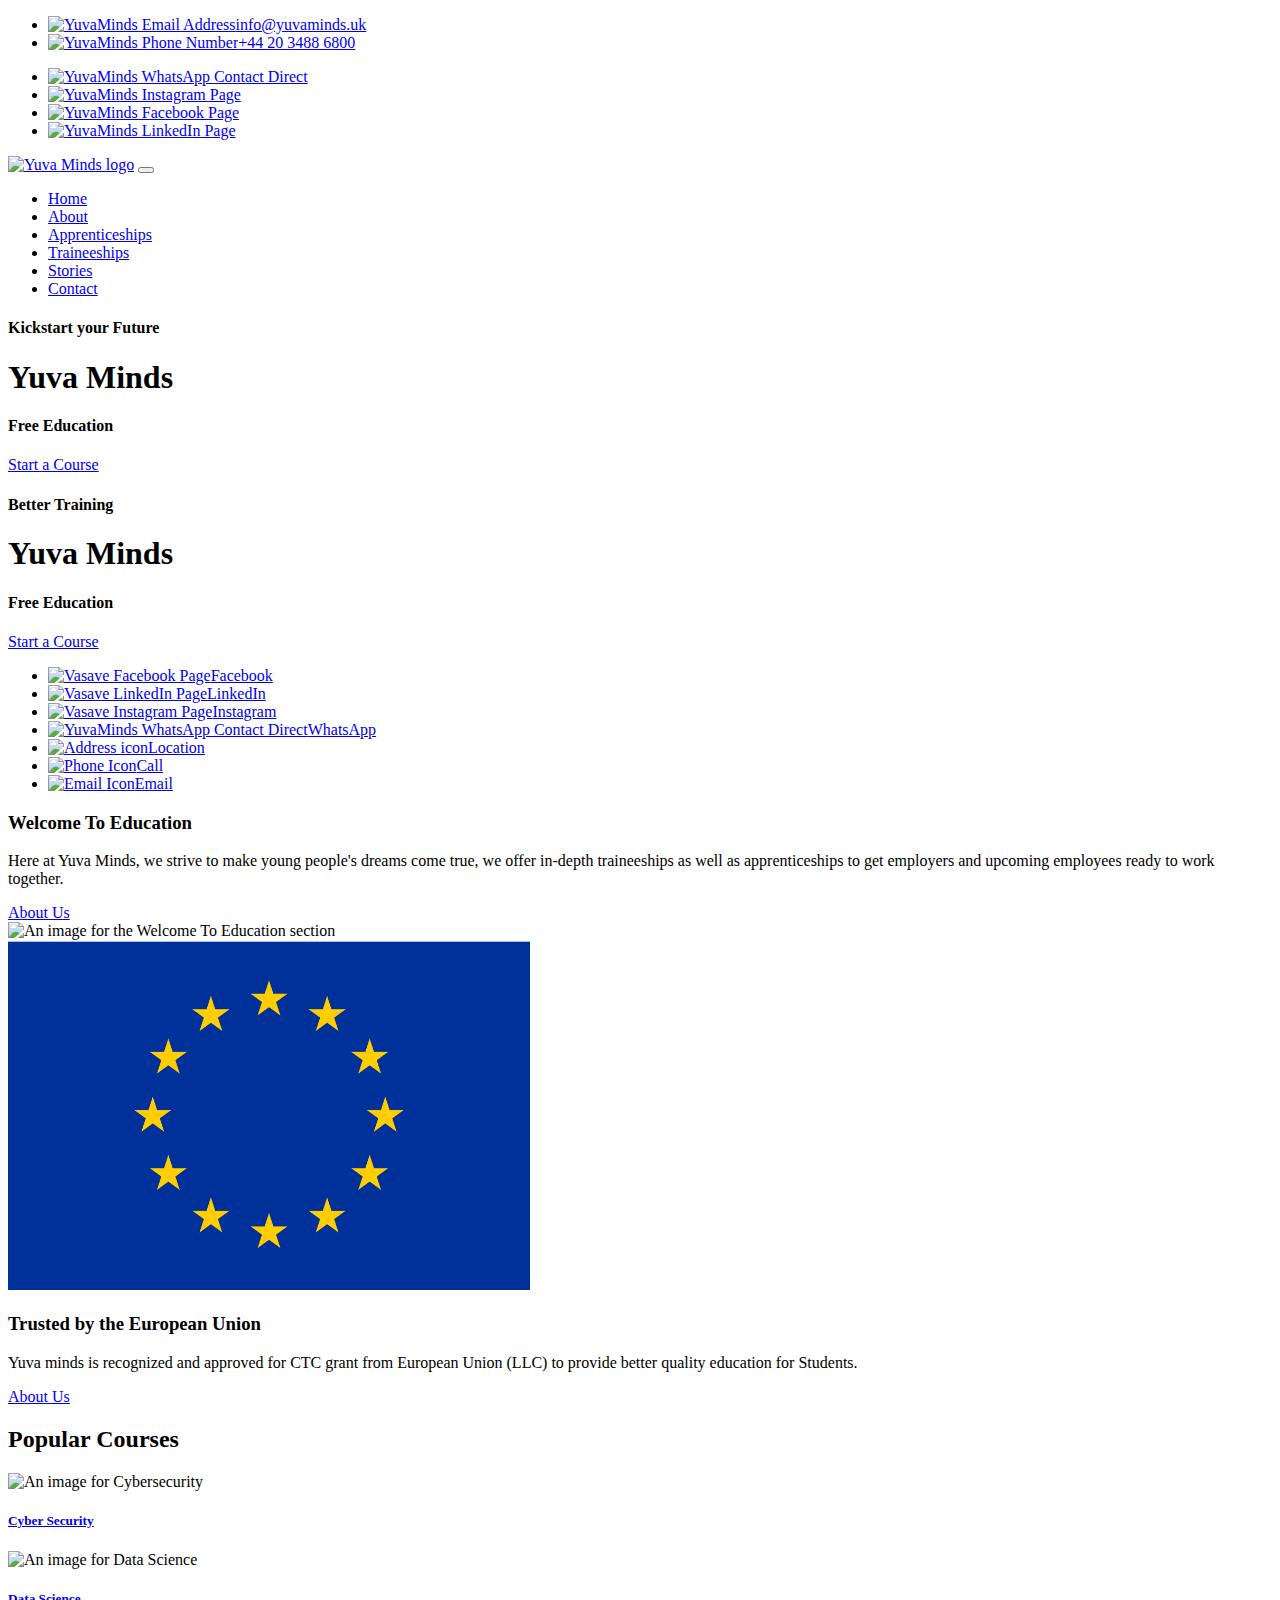
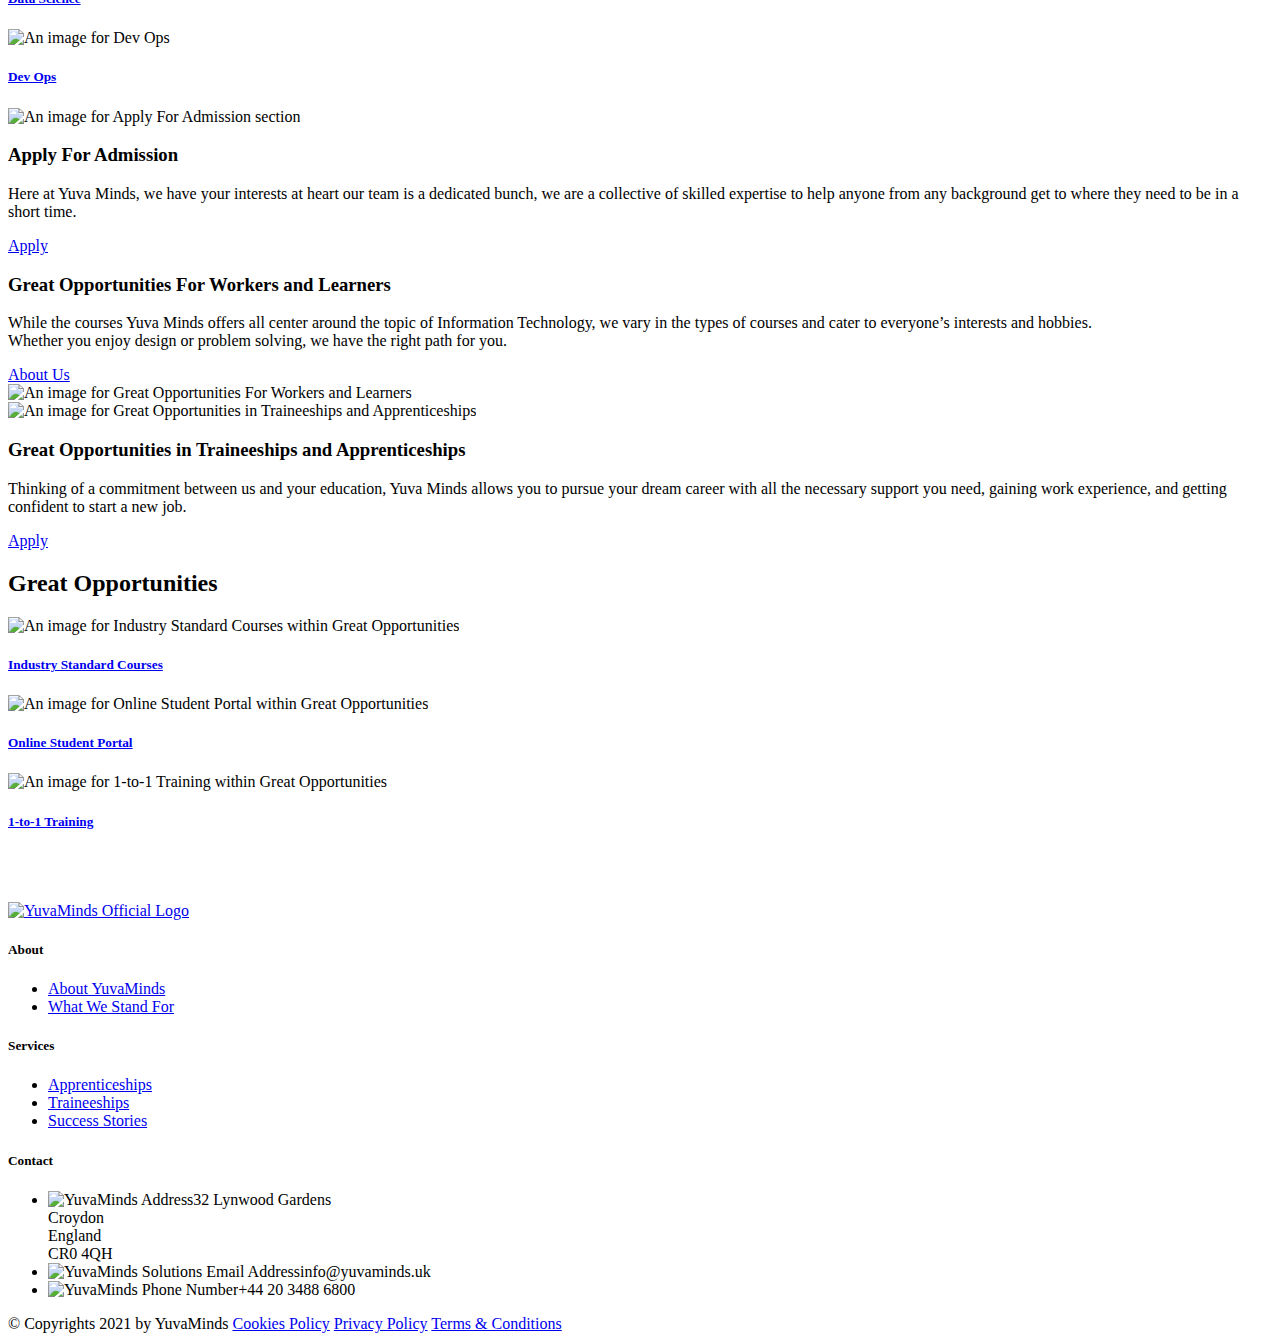
==== index.html @ d03f9505 "revert previous commit with new Division" ====
<!DOCTYPE html>
<html lang="en">
<!-- Basic -->

<head>
    <!-- Google Tag Manager -->
    <script>(function(w,d,s,l,i){w[l]=w[l]||[];w[l].push({'gtm.start':
        new Date().getTime(),event:'gtm.js'});var f=d.getElementsByTagName(s)[0],
        j=d.createElement(s),dl=l!='dataLayer'?'&l='+l:'';j.async=true;j.src=
        'https://www.googletagmanager.com/gtm.js?id='+i+dl;f.parentNode.insertBefore(j,f);
        })(window,document,'script','dataLayer','GTM-KFZNRMF');</script>
    <!-- End Google Tag Manager -->
    
    <!-- Global site tag (gtag.js) - Google Analytics -->
    <script async src="https://www.googletagmanager.com/gtag/js?id=G-DQG77XYRJK"></script>
    <script>
        window.dataLayer = window.dataLayer || [];
        function gtag(){dataLayer.push(arguments);}
        gtag('js', new Date());

        gtag('config', 'G-DQG77XYRJK');
    </script>

    <meta charset="utf-8">
    <meta http-equiv="X-UA-Compatible" content="IE=edge">

    <!-- Mobile Metas -->
    <meta name="viewport" content="width=device-width, initial-scale=0">

    <!-- Site Metas -->
    <title>Home | Yuva Minds</title>
    <meta name="keywords" content="Apprentice wage 2021, Government apprentice scheme, National apprenticeship week 2021, How will apprenticeship help me, Why do apprenticeship, Training provider UK, Apprenticeship London, Traineeships London, Degree apprenticeships near me, Business apprenticeships near me">
    <meta name="description" content="Home | Yuva Minds - Traineeships and Apprenticeships to get employers and upcoming employees ready to work together.">
    <meta name="author" content="Rushil from Yuva Minds">

    <!-- Site Icons -->
    <link rel="shortcut icon" href="images/ym_favicon[3138].png" type="image/x-icon" />
    <link rel="apple-touch-icon" href="#" />

    <!-- Bootstrap CSS -->
    <link rel="stylesheet" href="css/bootstrap.min.css" />
    <!-- Pogo Slider CSS -->
    <link rel="stylesheet" href="css/pogo-slider.min.css" />
    <!-- Site CSS -->
    <link rel="stylesheet" href="css/style.css" />
    <!-- Responsive CSS -->
    <link rel="stylesheet" href="css/responsive.css" />
    <!-- Custom CSS -->
    <link rel="stylesheet" href="css/custom.css" />

    <!--[if lt IE 9]>
        <script src="https://oss.maxcdn.com/libs/html5shiv/3.7.0/html5shiv.js"></script>
        <script src="https://oss.maxcdn.com/libs/respond.js/1.4.2/respond.min.js"></script>
    <![endif]-->

</head>

<body id="home" data-spy="scroll" data-target="#navbar-wd" data-offset="98">

    <!-- Google Tag Manager (noscript) -->
    <noscript><iframe src="https://www.googletagmanager.com/ns.html?id=GTM-KFZNRMF"
    height="0" width="0" style="display:none;visibility:hidden"></iframe></noscript>
    <!-- End Google Tag Manager (noscript) -->    

    <!-- Start header -->
    <header class="top-header">
        <nav class="first-nav_contact">
            <div class="left">
                <ul>
                    <li><a href="mailto:info@yuvaminds.uk"><span class="first-nav_contact-icon img" id="first"><img src="images/icons/email_sealed_icon_fill_white.png" alt="YuvaMinds Email Address"></span><span>info@yuvaminds.uk</span></a></li>
                    <li><a href="tel:+44 2034886800"><span class="first-nav_contact-icon follow"><img src="images/icons/landline_icon_fill_white.png" alt="YuvaMinds Phone Number"></span><span>+44 20 3488 6800</span></a></li>
                </ul>
            </div>
            <div class="right">
                <ul>
                    <li><a href="https://wa.me/4402034886800" target="_blank"><span class="first-nav_contact-icon"><img src="images/socials/whatsapp_icon_white.svg" alt="YuvaMinds WhatsApp Contact Direct"></span></a></li>
                    <li><a href="https://www.instagram.com/youngminds_uk/" target="_blank"><span class="first-nav_contact-icon"><img src="images/socials/ig_icon_white.svg" alt="YuvaMinds Instagram Page"></span></a></li>
                    <li><a href="https://www.facebook.com/youngminduk/" target="_blank"><span class="first-nav_contact-icon"><img src="images/socials/fb_icon_white.svg" alt="YuvaMinds Facebook Page"></span></a></li>
                    <li><a href="https://www.linkedin.com/company/youngmindsltd/" target="_blank"><span class="first-nav_contact-icon"><img src="images/socials/linkedin_icon_white.svg" alt="YuvaMinds LinkedIn Page"></span></a></li>
                </ul>
            </div>
        </nav>
        <nav class="navbar header-nav navbar-expand-lg">
            <div class="container-fluid">
                <a class="navbar-brand" href="index.html"><img src="images/Yuva minds.png" alt="Yuva Minds logo" style="width: 200px; " /></a>
                <button class="navbar-toggler" type="button" data-toggle="collapse" data-target="#navbar-wd" aria-controls="navbar-wd" aria-expanded="false" aria-label="Toggle navigation">
                    <span></span>
                    <span></span>
                    <span></span>
                </button>
                <div class="collapse navbar-collapse justify-content-end" id="navbar-wd">
                    <ul class="navbar-nav">
                        <li><a class="nav-link active" href="index.html">Home</a></li>
                        <li><a class="nav-link" href="about.html">About</a></li>
                        <li><a class="nav-link" href="apprenticeships.html">Apprenticeships</a></li>
                        <li><a class="nav-link" href="traineeships.html">Traineeships</a></li>
                        <li><a class="nav-link" href="success-stories.html">Stories</a></li>
                        <li><a class="nav-link" href="contact.html">Contact</a></li>
                    </ul>
                </div>
            </div>
        </nav>
    </header>
    <!-- End header -->
    <!-- Start Banner -->
    <div class="ulockd-home-slider">
        <div class="container-fluid">
            <div class="row">
                <div class="pogoSlider" id="js-main-slider">
                    <div class="pogoSlider-slide" style="background-image:url(images/Unsplash/banner_img.jpg);">
                        <div class="container">
                            <div class="row">
                                <div class="col-md-12">
                                    <div class="slide_text">
                                        <h4>Kickstart your Future</h4>
                                        <h1>Yuva Minds</h1>
                                        <h4>Free Education</h4>
                                        <div class="full center">
                                            <a class="home_bt" href="apprenticeships.html">Start a Course</a>
                                        </div>
                                    </div>
                                </div>
                            </div>
                        </div>
                    </div>
                    <div class="pogoSlider-slide" style="background-image:url(images/Unsplash/banner_img.jpg);">
                        <div class="container">
                            <div class="row">
                                <div class="col-md-12">
                                    <div class="slide_text">
                                        <h4>Better Training</h4>
                                        <h1>Yuva Minds</h1>
                                        <h4>Free Education</h4>
                                        <div class="full center">
                                            <a class="home_bt" href="traineeships.html">Start a Course</a>
                                        </div>
                                    </div>
                                </div>
                            </div>
                        </div>
                    </div>
                </div>
                <!-- .pogoSlider -->
            </div>
        </div>
    </div>
    <!-- End Banner -->
    <!-- section -->
	<div class="section tabbar_menu">
        <div class="container">
        <div class="row">
            <div class="col-md-12">
                <div class="tab_menu">
                    <ul>
                        <li><a href="https://www.facebook.com/youngminduk" target="_blank" rel="noopener" class="black-blue"><span class="icon"><img src="images/socials/fb_icon.svg" alt="Vasave Facebook Page" /></span><span>Facebook</span></a></li>
                        <li><a href="https://www.linkedin.com/company/youngmindsltd/" target="_blank" rel="noopener" class="black-blue"><span class="icon"><img src="images/socials/linkedin_icon.svg" alt="Vasave LinkedIn Page" /></span><span>LinkedIn</span></a></li>
                        <li><a href="https://www.instagram.com/youngminds_uk/" target="_blank" rel="noopener" class="black-blue"><span class="icon"><img src="images/socials/ig_icon.svg" alt="Vasave Instagram Page" /></span><span>Instagram</span></a></li>
                        <li><a href="https://wa.me/4402034886800" target="_blank"><span class="icon"><img src="images/socials/whatsapp_icon.svg" alt="YuvaMinds WhatsApp Contact Direct" /></span><span>WhatsApp</span></a></li>
                        <li><a href="contact.html"><span class="icon"><img src="images/icons/address_icon.png" alt="Address icon" /></span><span>Location</span></a></li>
                        <li><a href="tel:02034886800"><span class="icon"><img src="images/icons/landline_icon_fill_white.png" alt="Phone Icon" /></span><span>Call</span></a></li>
                        <li><a href="mailto:info@yuvaminds.uk"><span class="icon"><img src="images/icons/email_sealed_icon_fill.png" alt="Email Icon" /></span><span>Email</span></a></li>
                    </ul>
                </div>
            </div>
        </div>
        </div>
        </div>
        <!-- end section -->
    <!-- section -->
    <div class="section layout_padding_2">
        <div class="container">
            <div class="row">
                <div class="col-md-6">
                    <div class="full">
                        <div class="heading_main text_align_left">
                            <h3>Welcome To Education</h3>
                        </div>
                        <div class="full">
                            <p>
                                Here at Yuva Minds, 
                                we strive to make young people's dreams come true, 
                                we offer in-depth traineeships as well as apprenticeships to get employers and upcoming employees ready to work together.
                            </p>
                        </div>
                        <div class="full">
                            <a class="hvr-radial-out button-theme" href="about.html">About Us</a>
                        </div>
                    </div>
                </div>
                <div class="col-md-6">
                    <div class="full">
                        <img src="images/Unsplash/WelcomeToEducation.jpg" alt="An image for the Welcome To Education section" />
                    </div>
                </div>
            </div>
        </div>
    </div>
    <!-- end section -->
    <!-- section -->
    <div class="section layout_padding_2">
        <div class="container">
          <div class="row">
            <div class="col-md-6">
              <div class="full float-right_img">
                <img
                  src="images/europian flag.png" alt="An image for Apply For Admission section"
                  style="height: 350px;"/>
              </div>
            </div>
            <div class="col-md-6">
              <div class="full">
                <div class="heading_main text_align_left">
                  <h3>Trusted by the European Union</h3>
                </div>
                <div class="full">
                  <p>
                    Yuva minds is recognized and approved for CTC grant from European Union (LLC) 
                    to provide better quality education for Students.
                  </p>
                </div>
                <div class="full">
                  <a class="hvr-radial-out button-theme" href="about.html">About Us</a>
                </div>
              </div>
            </div>
          </div>
        </div>
      </div>
      <!-- end section -->
    <!-- section -->
    <div class="section layout_padding_2">
        <div class="container">
            <div class="row">
                <div class="col-md-12">
                    <div class="full">
                        <div class="heading_main text_align_center">
                            <h2>Popular Courses</h2>
                        </div>
                    </div>
                </div>
                <div class="col-md-4">
                    <div class="full blog_img_popular">
                        <img class="img-responsive" src="images/Unsplash/Cybersecurity.jpg" alt="An image for Cybersecurity" />
                        <a href="popular-courses.html#CyberSecurity"><h5 class="rounded-h4">Cyber Security</h5></a>
                    </div>
                </div>
                <div class="col-md-4">
                    <div class="full blog_img_popular">
                        <img class="img-responsive" src="images/data science.jpg" alt="An image for Data Science" />
                        <a href="popular-courses.html#DataScience"><h5 class="rounded-h4">Data Science</h5></a>
                    </div>
                </div>
                <div class="col-md-4">
                    <div class="full blog_img_popular">
                        <img class="img-responsive" src="images/cyber-security.jpg" alt="An image for Dev Ops" />
                        <a href="popular-courses.html#DevOps"><h5 class="rounded-h4">Dev Ops</h5></a>
                    </div>
                </div>
            </div>
        </div>
    </div>
    <!-- end section -->
    <!-- section -->
    <div class="section layout_padding_2">
        <div class="container">
            <div class="row">
                <div class="col-md-6">
                    <div class="full float-right_img">
                        <img src="images/Unsplash/Apply for admisssion.jpg" alt="An image for Apply For Admission section" />
                    </div>
                </div>
                <div class="col-md-6">
                    <div class="full">
                        <div class="heading_main text_align_left">
                            <h3>Apply For Admission</h3>
                        </div>
                        <div class="full">
                            <p>
                                Here at Yuva Minds, we have your interests at heart our team is a dedicated bunch, 
                                we are a collective of skilled expertise to help anyone from any background get to where they need to be in a short time.
                            </p>
                        </div>
                        <div class="full">
                            <a class="hvr-radial-out button-theme" href="contact.html">Apply</a>
                        </div>
                    </div>
                </div>
            </div>
        </div>
    </div>
    <!-- end section -->
    <!-- section -->
    <div class="section layout_padding_2">
        <div class="container">
            <div class="row">
                <div class="col-md-6">
                    <div class="full">
                        <div class="heading_main text_align_left">
                            <h3>Great Opportunities For Workers and Learners</h3>
                        </div>
                        <div class="full">
                            <p>
                                While the courses Yuva Minds offers all center around the topic of Information Technology, we vary in the types of courses and cater to everyone’s interests and hobbies.
                                <br>
                                Whether you enjoy design or problem solving, we have the right path for you.
                            </p>
                        </div>
                        <div class="full">
                            <a class="hvr-radial-out button-theme" href="about.html#ServicesWeOffer">About Us</a>
                        </div>
                    </div>
                </div>
                <div class="col-md-6">
                    <div class="full">
                        <img class="img-responsive" src="images/Unsplash/WorkersandLearners.jpg" alt="An image for Great Opportunities For Workers and Learners" />
                    </div>
                </div>
            </div>
        </div>
    </div>
    <!-- end section -->
    <!-- section -->
    <div class="section layout_padding_2">
        <div class="container">
            <div class="row">
                <div class="col-md-6">
                    <div class="full float-right_img">
                        <img src="images/Unsplash/Great Opportunities in Traineeships and Apprenticeships.jpg" alt="An image for Great Opportunities in Traineeships and Apprenticeships" />
                    </div>
                </div>
                <div class="col-md-6">
                    <div class="full">
                        <div class="heading_main text_align_left">
                            <h3>Great Opportunities in Traineeships and Apprenticeships</h3>
                        </div>
                        <div class="full">
                            <p>
                                Thinking of a commitment between us and your education, Yuva Minds allows you to pursue your dream career with all the necessary support you need, gaining work experience, and getting confident to start a new job.
                            </p>
                        </div>
                        <div class="full">
                            <a class="hvr-radial-out button-theme" href="contact.html">Apply</a>
                        </div>
                    </div>
                </div>
            </div>
        </div>
    </div>
    <!-- end section -->
    <!-- start section -->
    <div class="section layout_padding_2">
        <div class="container">
            <div class="row">
                <div class="full">
                    <div class="heading_main text_align_center">
                        <h2>Great Opportunities</h2>
                    </div>
                </div>
            </div>
        </div>
    </div>
    <!-- end section -->
    <!-- start section -->
    <div class="section layout_padding_2">
    <div class="container">
        <div class="row">
            <div class="col-md-12">
            </div>
            <div class="col-md-4">
                <div class="full blog_img_popular">
                    <img class="img-responsive" src="images/Unsplash/IndustryStandardCourses.jpg" alt="An image for Industry Standard Courses within Great Opportunities" />
                    <a href="great-opportunities.html#IndustryStandardCourses"><h5 class="rounded-h4">Industry Standard Courses</h5></a>
                </div>
            </div>
            <div class="col-md-4">
                <div class="full blog_img_popular">
                    <img class="img-responsive" src="images/Unsplash/OnlineStudentPortal.jpg" alt="An image for Online Student Portal within Great Opportunities" />
                    <a href="great-opportunities.html#OnlineStudentPortal"><h5 class="rounded-h4">Online Student Portal</h5></a>
                </div>
            </div>
            <div class="col-md-4">
                <div class="full blog_img_popular">
                    <img class="img-responsive" src="images/Unsplash/1to1training.jpg" alt="An image for 1-to-1 Training within Great Opportunities" />
                    <a href="great-opportunities.html#1to1training"><h5 class="rounded-h4">1-to-1 Training</h5></a>
                </div>
            </div>
        </div>
    </div>
    </div>
    <!-- end section -->
    <!-- Start Footer -->
    <footer class="footer-box">
        <div class="container">
		<div class="row">
		<div class="col-xs-12 col-sm-6 col-md-6 col-lg-3">
			<div class="footer_blog">
				<div class="full margin-bottom_30">
					<a href="/index.html"><img class="logo" src="./images/Yuva minds.png" style="width: 200px; margin-top: 50px;"alt="YuvaMinds Official Logo"/></a>
				</div>
			</div>
		</div>
        <!-- Site Links | Footer -->
		<div class="col-xs-12 col-sm-6 col-md-6 col-lg-3">
			<div class="footer_blog footer_menu white_fonts">
                <h5>About</h5>
					<ul> 
						<li><a href="/about.html">About YuvaMinds</a></li>
                        <li><a href="about-us/what-we-stand-for.html">What We Stand For</a></li>
					</ul>
			</div>
		</div>
        <!-- Quick Links | Footer -->
        <div class="col-xs-12 col-sm-6 col-md-6 col-lg-3">
            <div class="footer_blog footer_menu white_fonts">
                <h5>Services</h5>
                    <ul> 
                        <li><a href="/apprenticeships.html">Apprenticeships</a></li>
                        <li><a href="/traineeships.html">Traineeships</a></li>
                        <li><a href="/success-stories.html">Success Stories</a></li>
                    </ul>
            </div>
        </div>
        <!-- Contact Us | Footer -->
		<div class="col-xs-12 col-sm-6 col-md-6 col-lg-3">
			<div class="footer_blog full white_fonts">
                <h5>Contact</h5>
					<ul class="full footer_content">
						<li><img src="./images/icons/address_icon.png" alt="YuvaMinds Address" />32 Lynwood Gardens<br />Croydon<br />England<br />CR0 4QH</li>
						<li><img src="./images/icons/email_sealed_icon_fill.png" alt="YuvaMinds Solutions Email Address">info@yuvaminds.uk</li>
						<li><img src="./images/icons/landline_icon_fill.png" alt="YuvaMinds Phone Number">+44 20 3488 6800</li>
					</ul>
			</div>
		</div>	 
        </div>
        </div>
    </footer>
    <!-- End Footer -->
    <!-- Start Copyright Content -->
    <div class="footer_bottom">
        <div class="container">
            <div class="row">
                <div class="col-12">
                    <span class="crp">© Copyrights 2021 by YuvaMinds</span>
                    <span class="quick_links">
                        <a href="/cookies-policy.pdf" target="_blank" rel="noopener">Cookies Policy</a>
                        <a href="/privacy-policy.pdf" target="_blank" rel="noopener">Privacy Policy</a>
                        <a href="/termsandconditions.pdf" target="_blank" rel="noopener">Terms & Conditions</a>
                    </span>
                </div>
            </div>
        </div>
    </div>
    <!-- End Copyright Content -->

    <!-- ALL JS FILES -->
    <script src="js/jquery.min.js"></script>
    <script src="js/popper.min.js"></script>
    <script src="js/bootstrap.min.js"></script>
    <!-- ALL PLUGINS -->
    <script src="js/jquery.magnific-popup.min.js"></script>
    <script src="js/jquery.pogo-slider.min.js"></script>
    <script src="js/slider-index.js"></script>
    <script src="js/smoothscroll.js"></script>
    <script src="js/form-validator.min.js"></script>
    <script src="js/contact-form-script.js"></script>
    <script src="js/isotope.min.js"></script>
    <script src="js/images-loded.min.js"></script>
    <script src="js/custom.js"></script>
    <script>
        /* counter js */

        (function ($) {
            $.fn.countTo = function (options) {
                options = options || {};

                return $(this).each(function () {
                    // set options for current element
                    var settings = $.extend({}, $.fn.countTo.defaults, {
                        from: $(this).data('from'),
                        to: $(this).data('to'),
                        speed: $(this).data('speed'),
                        refreshInterval: $(this).data('refresh-interval'),
                        decimals: $(this).data('decimals')
                    }, options);

                    // how many times to update the value, and how much to increment the value on each update
                    var loops = Math.ceil(settings.speed / settings.refreshInterval),
                        increment = (settings.to - settings.from) / loops;

                    // references & variables that will change with each update
                    var self = this,
                        $self = $(this),
                        loopCount = 0,
                        value = settings.from,
                        data = $self.data('countTo') || {};

                    $self.data('countTo', data);

                    // if an existing interval can be found, clear it first
                    if (data.interval) {
                        clearInterval(data.interval);
                    }
                    data.interval = setInterval(updateTimer, settings.refreshInterval);

                    // initialize the element with the starting value
                    render(value);

                    function updateTimer() {
                        value += increment;
                        loopCount++;

                        render(value);

                        if (typeof (settings.onUpdate) == 'function') {
                            settings.onUpdate.call(self, value);
                        }

                        if (loopCount >= loops) {
                            // remove the interval
                            $self.removeData('countTo');
                            clearInterval(data.interval);
                            value = settings.to;

                            if (typeof (settings.onComplete) == 'function') {
                                settings.onComplete.call(self, value);
                            }
                        }
                    }

                    function render(value) {
                        var formattedValue = settings.formatter.call(self, value, settings);
                        $self.html(formattedValue);
                    }
                });
            };

            $.fn.countTo.defaults = {
                from: 0,               // the number the element should start at
                to: 0,                 // the number the element should end at
                speed: 1000,           // how long it should take to count between the target numbers
                refreshInterval: 100,  // how often the element should be updated
                decimals: 0,           // the number of decimal places to show
                formatter: formatter,  // handler for formatting the value before rendering
                onUpdate: null,        // callback method for every time the element is updated
                onComplete: null       // callback method for when the element finishes updating
            };

            function formatter(value, settings) {
                return value.toFixed(settings.decimals);
            }
        }(jQuery));

        jQuery(function ($) {
            // custom formatting example
            $('.count-number').data('countToOptions', {
                formatter: function (value, options) {
                    return value.toFixed(options.decimals).replace(/\B(?=(?:\d{3})+(?!\d))/g, ',');
                }
            });

            // start all the timers
            $('.timer').each(count);

            function count(options) {
                var $this = $(this);
                options = $.extend({}, options || {}, $this.data('countToOptions') || {});
                $this.countTo(options);
            }
        });
    </script>

    <!-- Young Minds Messenger Chat Plugin Code -->
    <div id="fb-root"></div>

    <!-- Chat Plugin Code -->
    <div id="fb-customer-chat" class="fb-customerchat">
    </div>

    <script>
        var chatbox = document.getElementById('fb-customer-chat');
        chatbox.setAttribute("page_id", "114926963744603");
        chatbox.setAttribute("attribution", "biz_inbox");
        window.fbAsyncInit = function() {
            FB.init({
                xfbml            : true,
                version          : 'v10.0'
            });
        };

        (function(d, s, id) {
            var js, fjs = d.getElementsByTagName(s)[0];
            if (d.getElementById(id)) return;
            js = d.createElement(s); js.id = id;
            js.src = 'https://connect.facebook.net/en_GB/sdk/xfbml.customerchat.js';
            fjs.parentNode.insertBefore(js, fjs);
        }(document, 'script', 'facebook-jssdk'));
    </script>
</body>

</html>
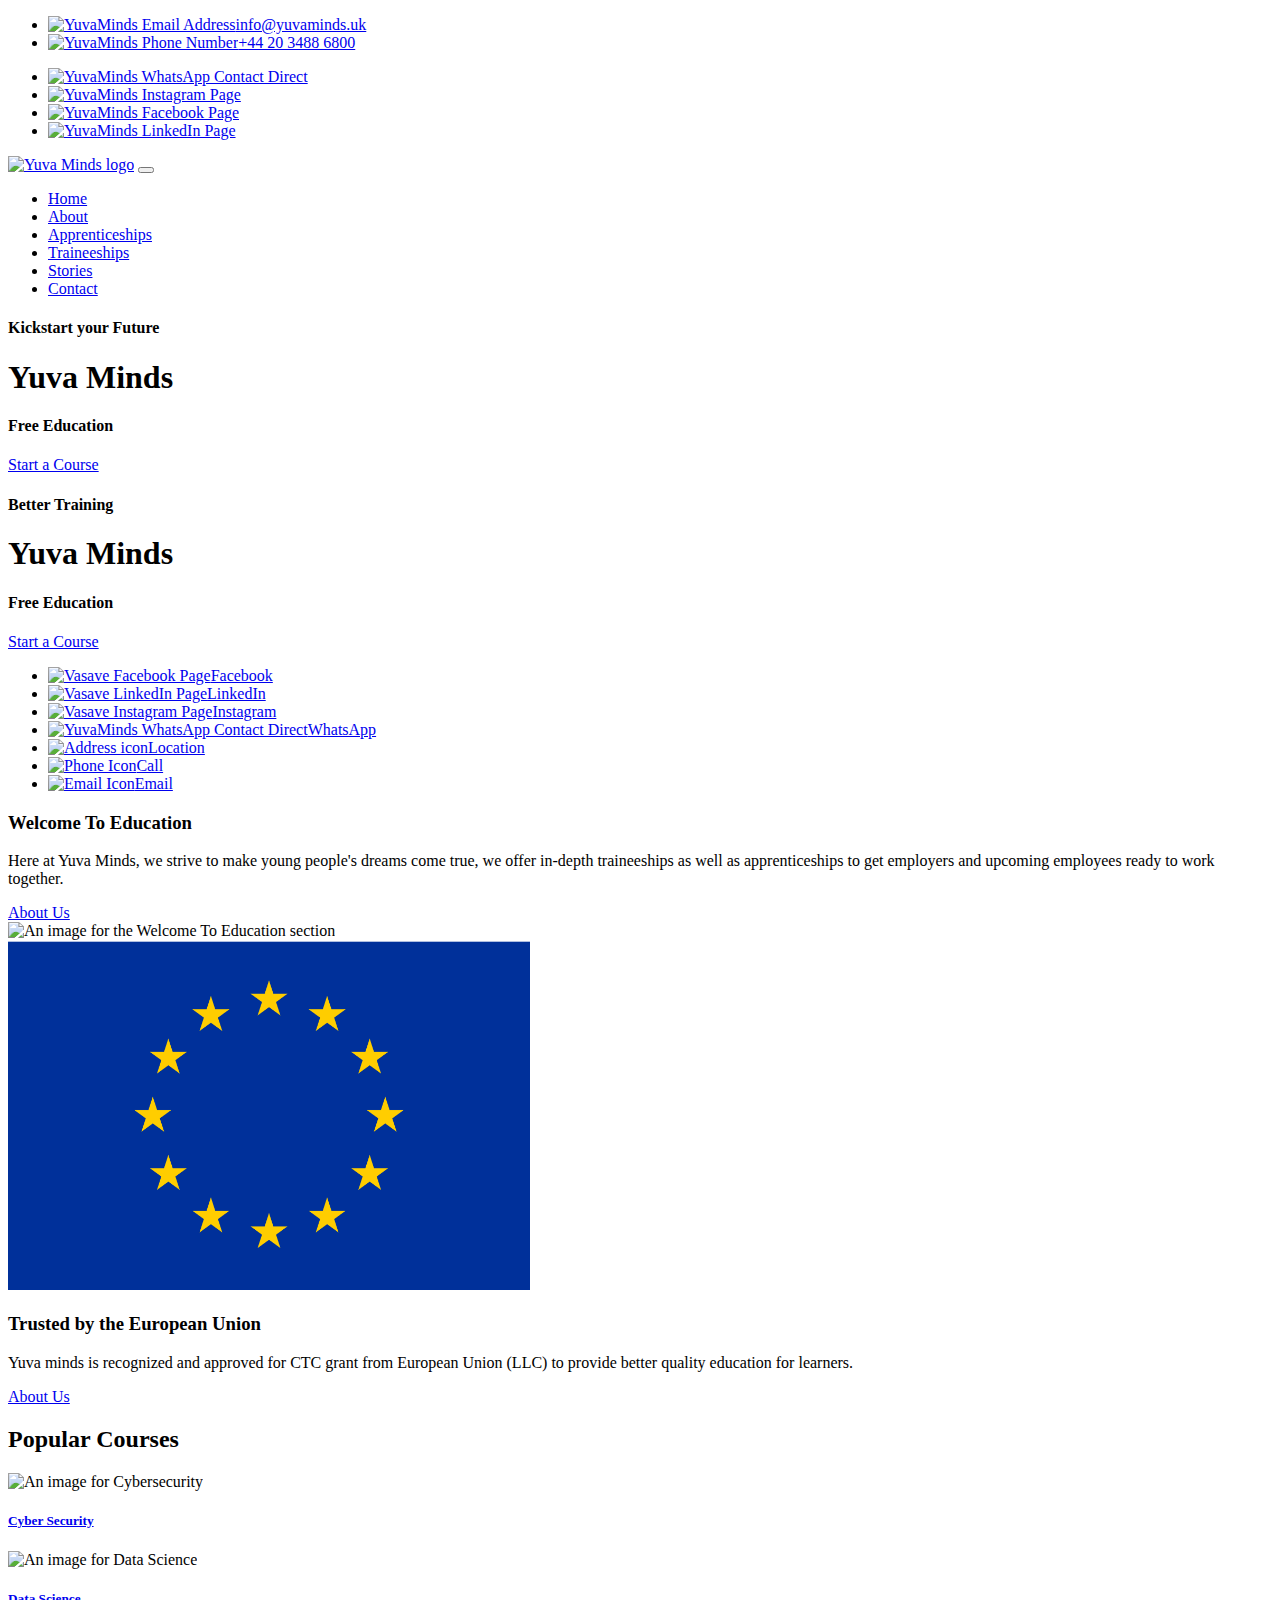
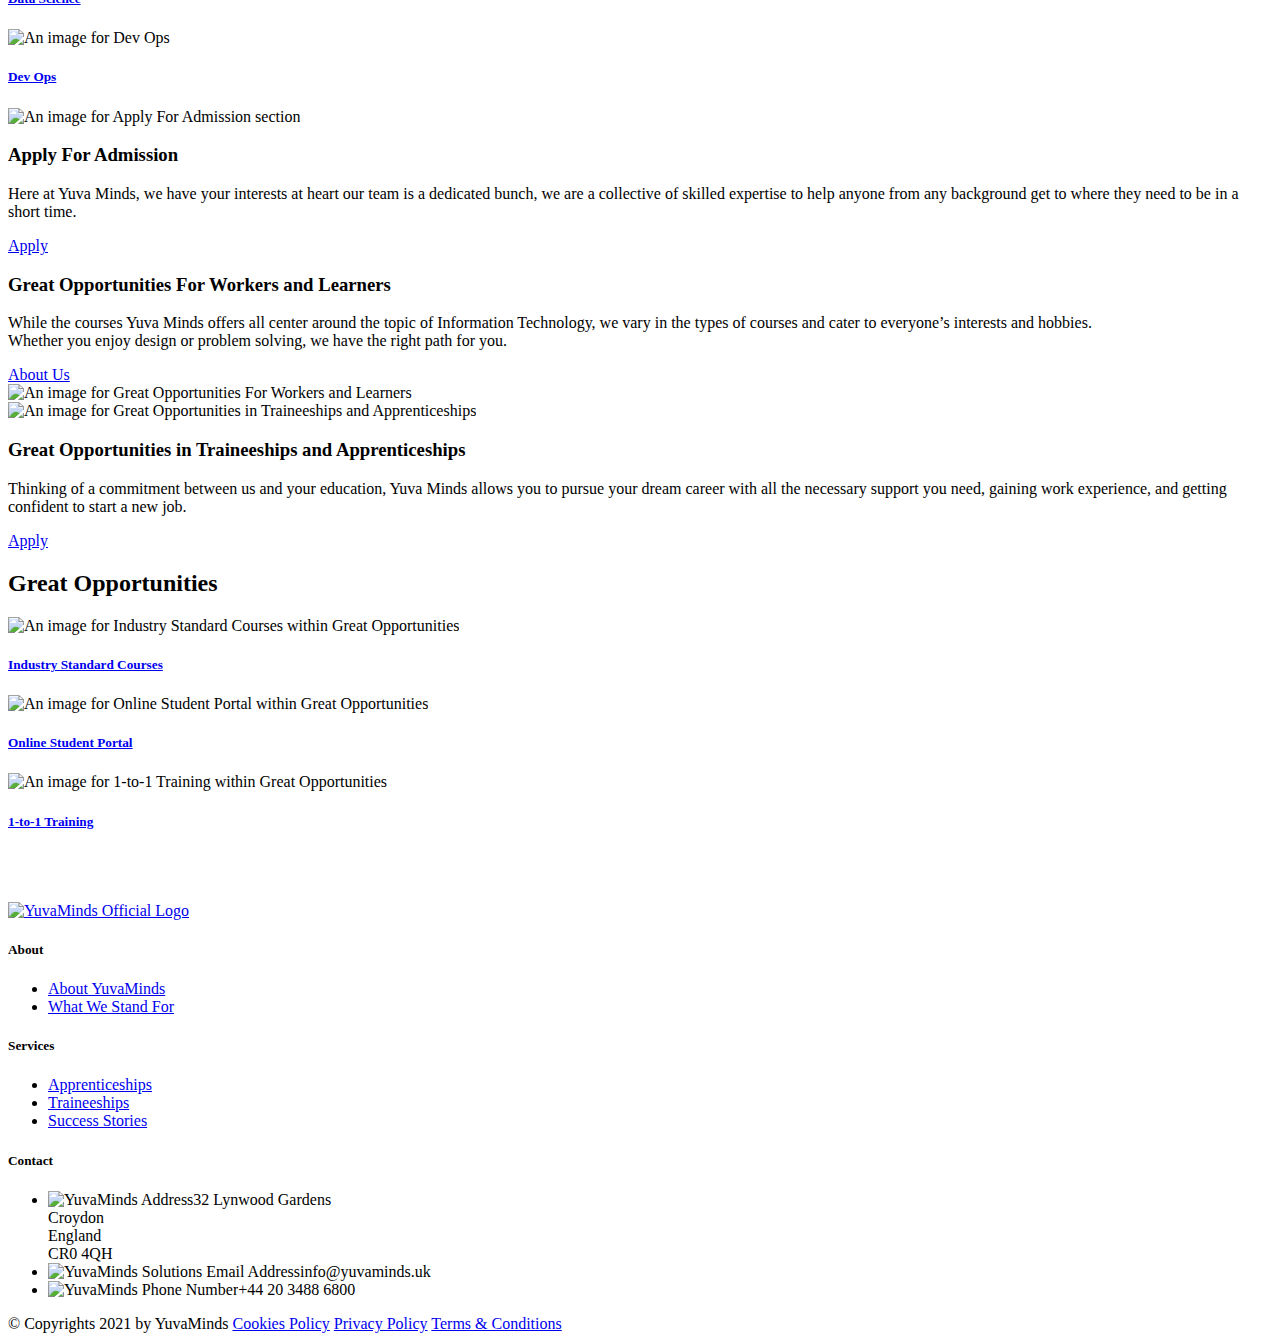
==== commit c9efbdd5: "In grant section changed students to learners" ====
--- a/index.html
+++ b/index.html
@@ -215,7 +215,7 @@
                 <div class="full">
                   <p>
                     Yuva minds is recognized and approved for CTC grant from European Union (LLC) 
-                    to provide better quality education for Students.
+                    to provide better quality education for learners.
                   </p>
                 </div>
                 <div class="full">
@@ -597,4 +597,4 @@
     </script>
 </body>
 
-</html>+</html>
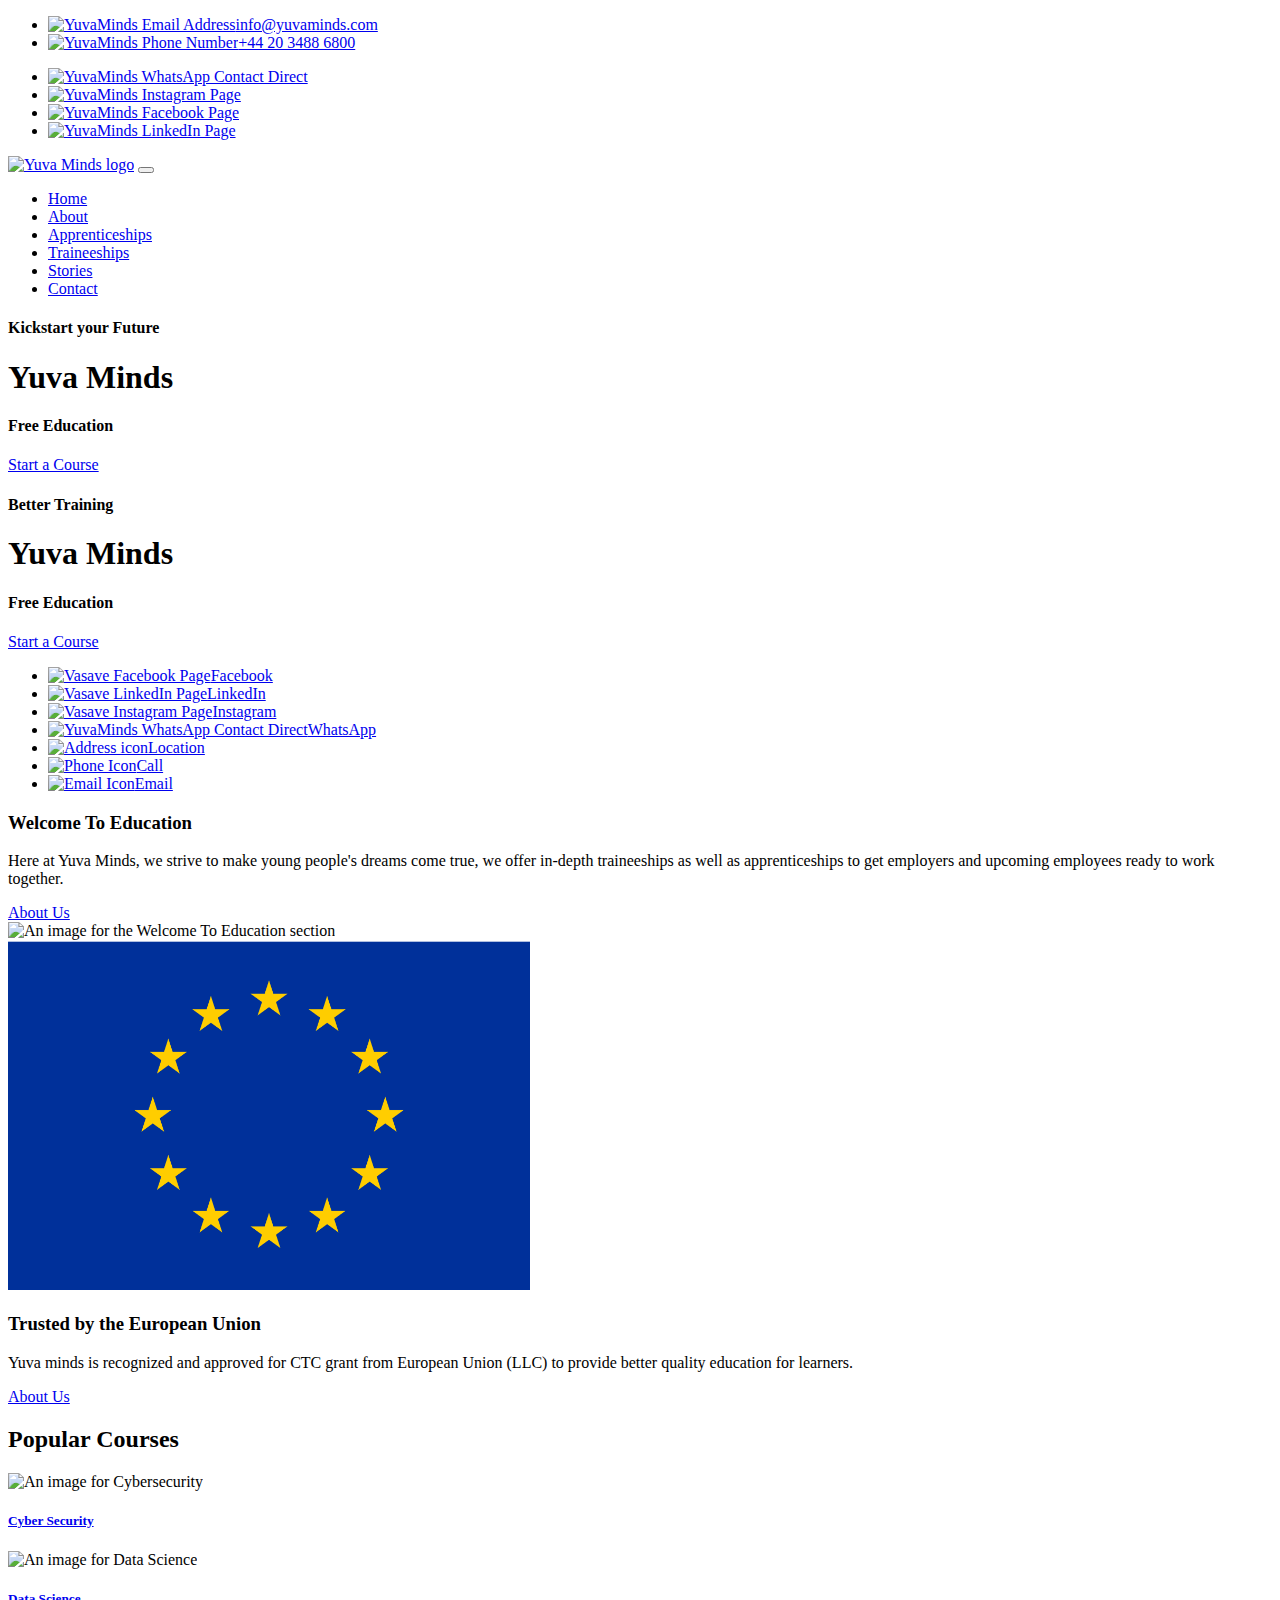
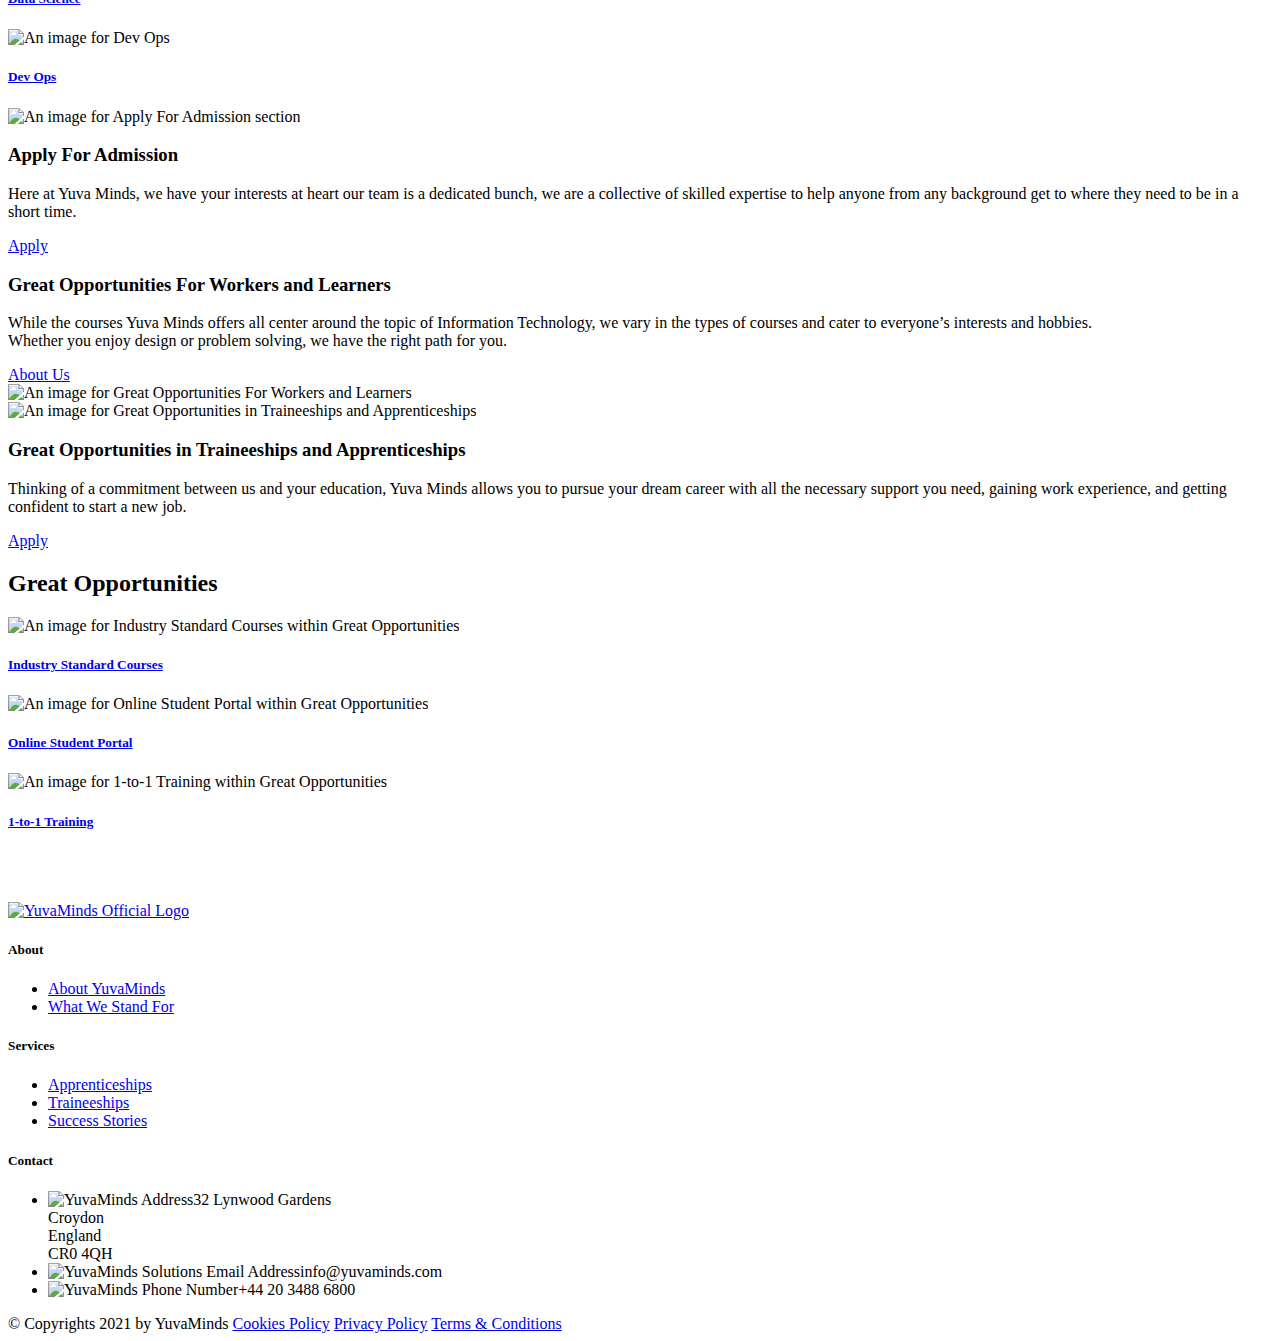
==== commit 2df133af: ".uk to .com" ====
--- a/index.html
+++ b/index.html
@@ -67,7 +67,7 @@
         <nav class="first-nav_contact">
             <div class="left">
                 <ul>
-                    <li><a href="mailto:info@yuvaminds.uk"><span class="first-nav_contact-icon img" id="first"><img src="images/icons/email_sealed_icon_fill_white.png" alt="YuvaMinds Email Address"></span><span>info@yuvaminds.uk</span></a></li>
+                    <li><a href="mailto:info@yuvaminds.com"><span class="first-nav_contact-icon img" id="first"><img src="images/icons/email_sealed_icon_fill_white.png" alt="YuvaMinds Email Address"></span><span>info@yuvaminds.com</span></a></li>
                     <li><a href="tel:+44 2034886800"><span class="first-nav_contact-icon follow"><img src="images/icons/landline_icon_fill_white.png" alt="YuvaMinds Phone Number"></span><span>+44 20 3488 6800</span></a></li>
                 </ul>
             </div>
@@ -158,7 +158,7 @@
                         <li><a href="https://wa.me/4402034886800" target="_blank"><span class="icon"><img src="images/socials/whatsapp_icon.svg" alt="YuvaMinds WhatsApp Contact Direct" /></span><span>WhatsApp</span></a></li>
                         <li><a href="contact.html"><span class="icon"><img src="images/icons/address_icon.png" alt="Address icon" /></span><span>Location</span></a></li>
                         <li><a href="tel:02034886800"><span class="icon"><img src="images/icons/landline_icon_fill_white.png" alt="Phone Icon" /></span><span>Call</span></a></li>
-                        <li><a href="mailto:info@yuvaminds.uk"><span class="icon"><img src="images/icons/email_sealed_icon_fill.png" alt="Email Icon" /></span><span>Email</span></a></li>
+                        <li><a href="mailto:info@yuvaminds.com"><span class="icon"><img src="images/icons/email_sealed_icon_fill.png" alt="Email Icon" /></span><span>Email</span></a></li>
                     </ul>
                 </div>
             </div>
@@ -426,7 +426,7 @@
                 <h5>Contact</h5>
 					<ul class="full footer_content">
 						<li><img src="./images/icons/address_icon.png" alt="YuvaMinds Address" />32 Lynwood Gardens<br />Croydon<br />England<br />CR0 4QH</li>
-						<li><img src="./images/icons/email_sealed_icon_fill.png" alt="YuvaMinds Solutions Email Address">info@yuvaminds.uk</li>
+						<li><img src="./images/icons/email_sealed_icon_fill.png" alt="YuvaMinds Solutions Email Address">info@yuvaminds.com</li>
 						<li><img src="./images/icons/landline_icon_fill.png" alt="YuvaMinds Phone Number">+44 20 3488 6800</li>
 					</ul>
 			</div>
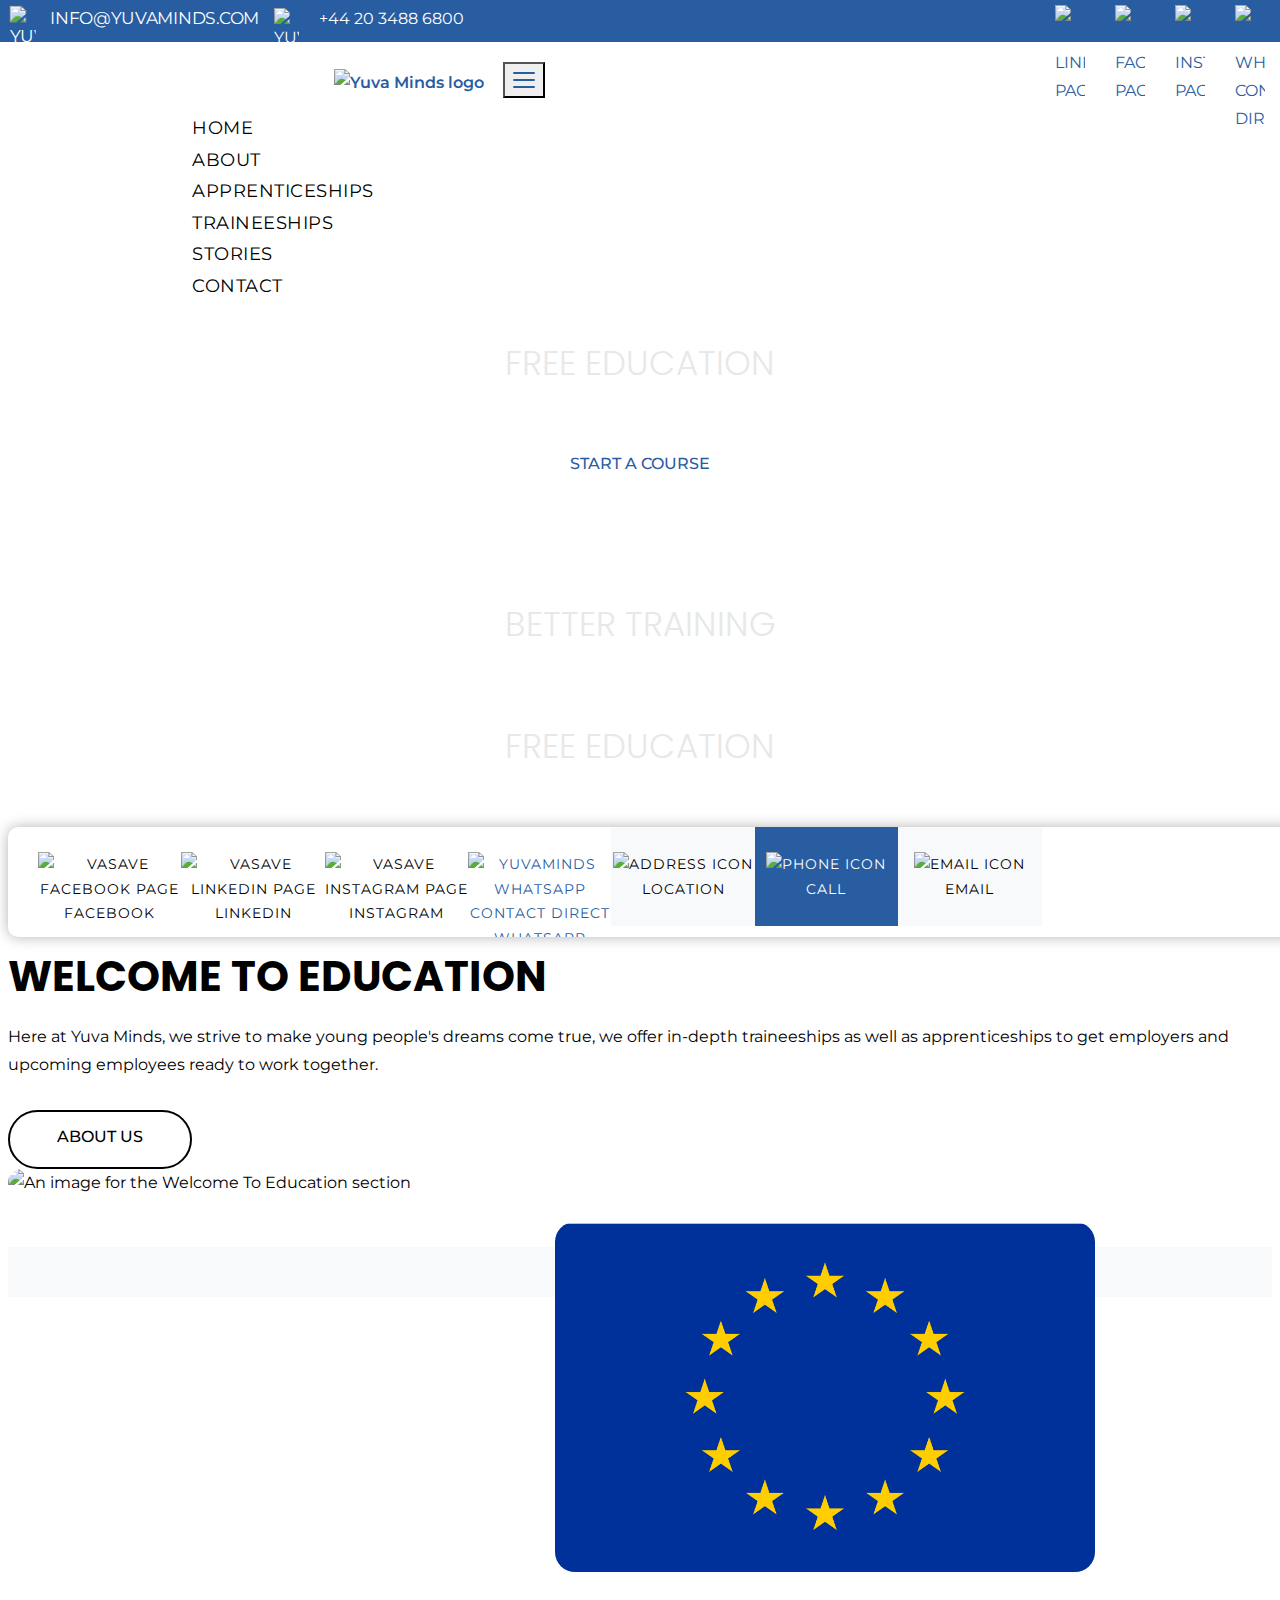
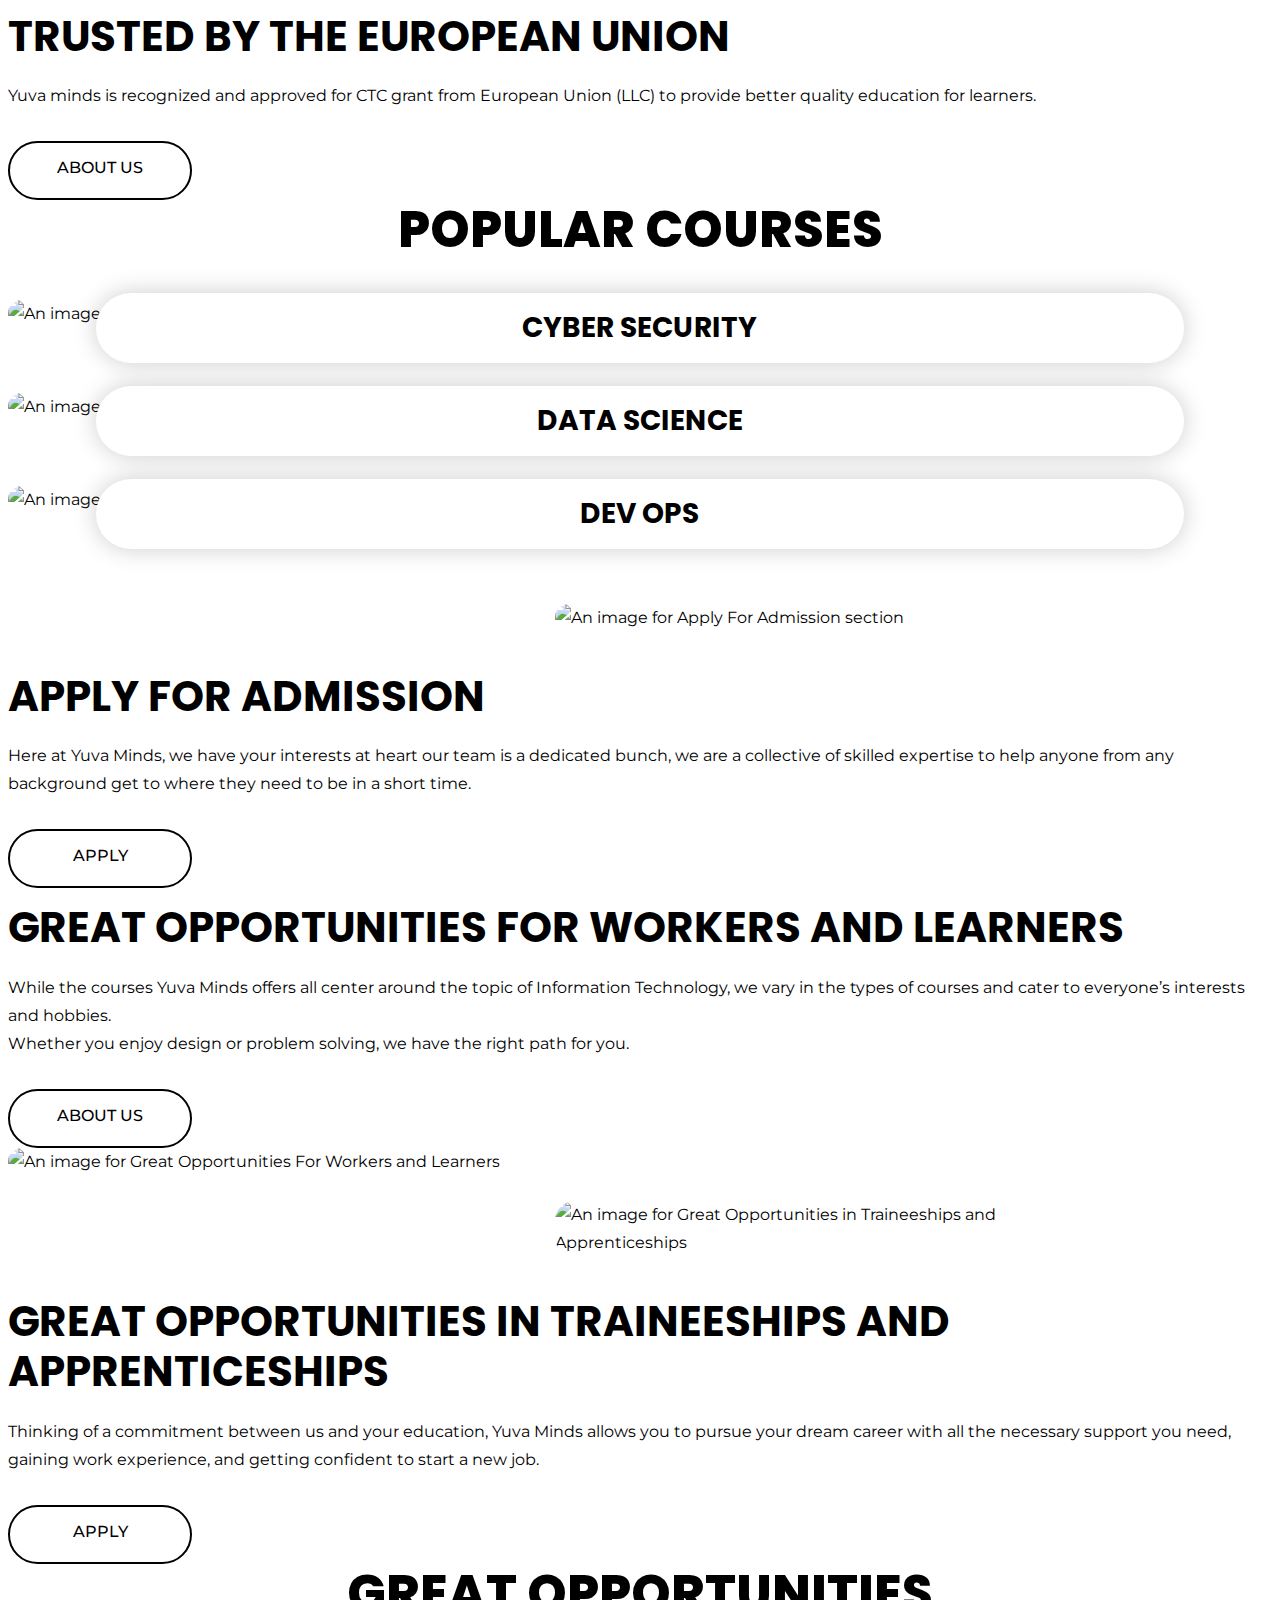
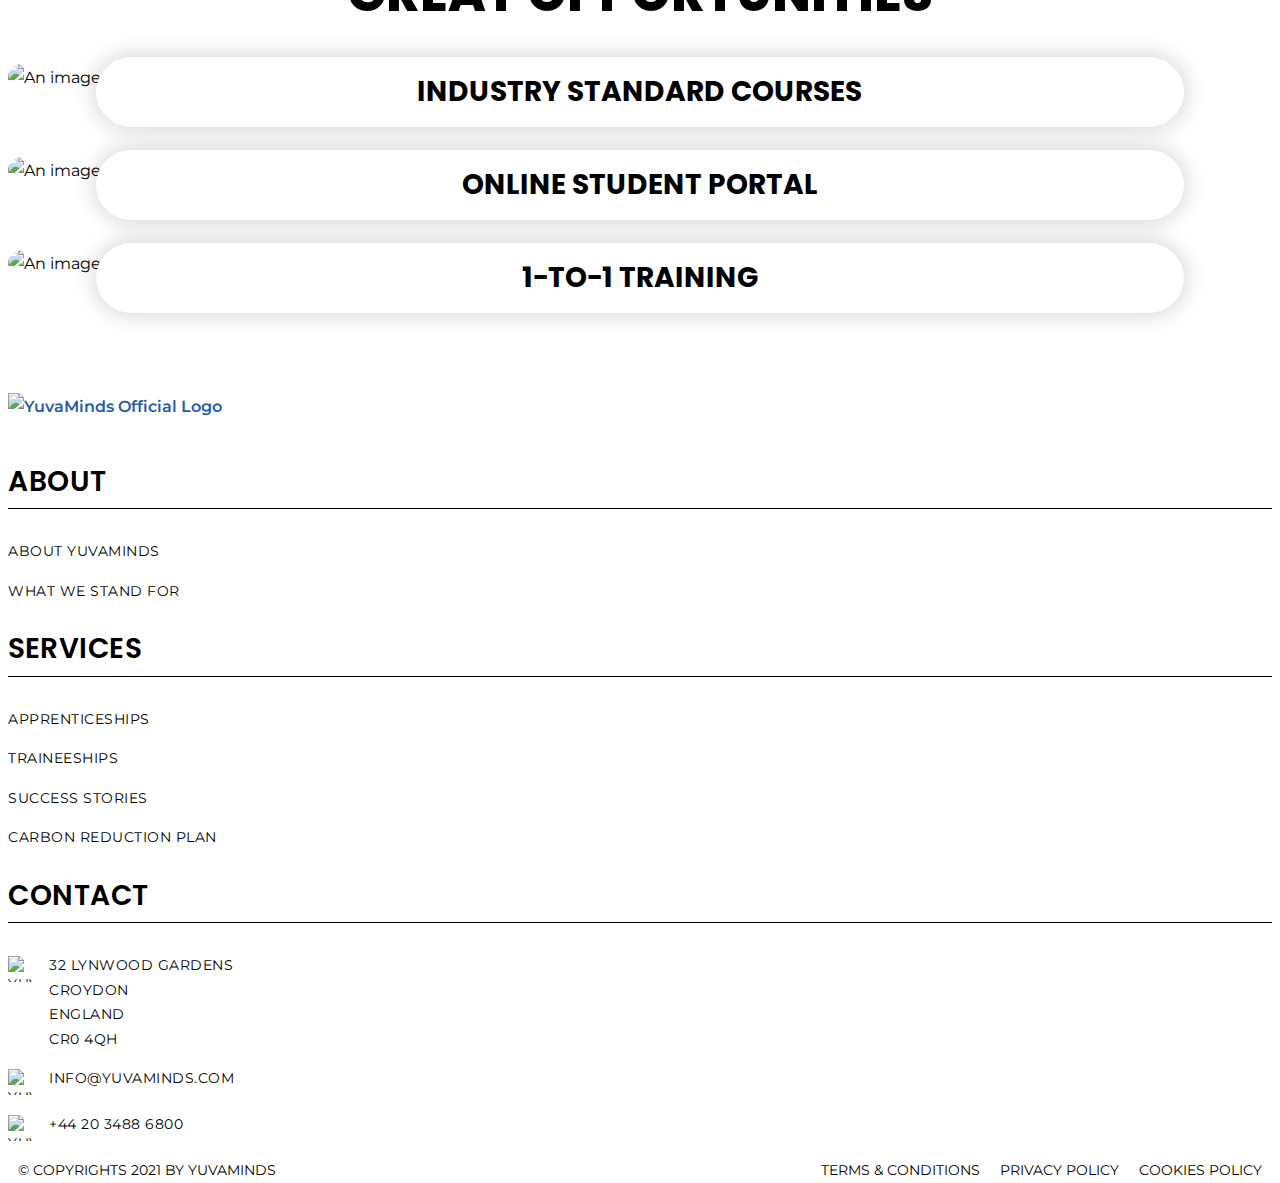
==== commit 3adf8b73: "Update index.html" ====
--- a/index.html
+++ b/index.html
@@ -417,6 +417,8 @@
                         <li><a href="/apprenticeships.html">Apprenticeships</a></li>
                         <li><a href="/traineeships.html">Traineeships</a></li>
                         <li><a href="/success-stories.html">Success Stories</a></li>
+			<li><a href="pdf/Yuva Minds Ltd Carbon Redution Plan.pdf">Carbon Reduction Plan</a></li>
+				
                     </ul>
             </div>
         </div>
--- a/css/style.css
+++ b/css/style.css
@@ -0,0 +1,2369 @@
+/*------------------------------------------------------------------ 
+    IMPORT FONTS 
+-------------------------------------------------------------------*/
+
+/*--- POPPINS ---*/
+@import url('https://fonts.googleapis.com/css?family=Poppins:100,100i,200,200i,300,300i,400,400i,500,500i,600,600i,700,700i,800,800i,900,900i');
+/*--- NUNITO ---*/
+@import url('https://fonts.googleapis.com/css2?family=Nunito:ital,wght@0,200;0,300;0,400;0,600;0,700;0,800;0,900;1,200;1,300;1,400;1,600;1,700;1,800;1,900&display=swap');
+@import url('https://fonts.googleapis.com/css2?family=Montserrat:ital,wght@0,100;0,200;0,300;0,400;0,500;0,600;0,700;0,800;0,900;1,100;1,200;1,300;1,400;1,500;1,600;1,700;1,800;1,900&display=swap');
+
+/*------------------------------------------------------------------ 
+    IMPORT FILES 
+-------------------------------------------------------------------*/
+
+@import url(animate.css);
+@import url(font-awesome.min.css);
+@import url(magnific-popup.css);
+@import url(responsiveslides.css);
+@import url(timeline.css);
+@import url(flaticon.css);
+
+/*------------------------------------------------------------------ 
+    SKELETON
+-------------------------------------------------------------------*/
+
+body {
+	font-family: 'Montserrat', sans-serif;
+	font-size: 16px;
+	font-weight: 400;
+	line-height: 1.75;
+	overflow-x: hidden !important;
+}
+
+
+p {
+    margin-top: 5px;
+    margin-bottom: 1rem;
+    font-size: 16px;
+    font-weight: 400;
+    color: #000;
+}
+
+.footer_content {
+	font-size: 14px;
+}
+
+a {
+	color: #285DA2;
+	font-weight: 600;
+	text-decoration: none !important;
+	outline: none !important;
+	-webkit-transition: all .3s ease-in-out;
+	-moz-transition: all .3s ease-in-out;
+	-ms-transition: all .3s ease-in-out;
+	-o-transition: all .3s ease-in-out;
+	transition: all .3s ease-in-out;
+}
+
+a:hover {
+	color: #000;
+}
+
+a.black-blue {
+	color: #000;
+}
+
+a#blue-black {
+	color: #285DA2;
+	font-size: 25px;
+}
+
+a.black-blue:hover {
+	color: #285DA2;
+}
+
+a#blue-black:hover {
+	color: #000;
+}
+
+h1,
+h2,
+h3,
+h4,
+h5,
+h6 {
+	font-family: 'Poppins', sans-serif;
+	text-transform: uppercase;
+	letter-spacing: 0;
+	font-weight: 700;
+	position: relative;
+	padding: 0 0 10px 0;
+	line-height: 120% !important;
+	color: #000;
+	margin: 0
+}
+
+h1 {
+	font-size: 60px;
+}
+
+h2 {
+	font-size: 50px;
+}
+
+h3 {
+	font-size: 42px;
+}
+
+h4 {
+	font-size: 34px;
+	font-weight: 700;
+	margin-top: 25px;
+}
+
+h5 {
+	font-size: 28px;
+}
+
+h6 {
+	font-size: 22px;
+}
+
+h1 a,
+h2 a,
+h3 a,
+h4 a,
+h5 a,
+h6 a {
+	color: #212121;
+	text-decoration: none!important;
+	opacity: 1
+}
+
+img {
+	max-width: 100%;
+	width: 100%;
+	height: auto;
+}
+
+.dark_bg {
+	background: #000;
+}
+
+.padding_left_right {
+	padding-left: 30px;
+	padding-right: 30px;
+}
+
+a,
+.btn {
+	text-decoration: none !important;
+	outline: none !important;
+	-webkit-transition: all .3s ease-in-out;
+	-moz-transition: all .3s ease-in-out;
+	-ms-transition: all .3s ease-in-out;
+	-o-transition: all .3s ease-in-out;
+	transition: all .3s ease-in-out;
+}
+
+.btn-custom {
+	margin-top: 20px;
+	background-color: transparent !important;
+	border: 2px solid #ddd;
+	padding: 12px 40px;
+	font-size: 16px;
+}
+
+.lead {
+	font-size: 18px;
+	line-height: 30px;
+	color: #767676;
+	margin: 0;
+	padding: 0;
+}
+
+blockquote {
+	margin: 20px 0 20px;
+	padding: 30px;
+}
+
+ul,
+li,
+ol {
+	list-style: none;
+	margin: 0px;
+	padding: 0px;
+}
+
+li.list {
+	margin-left: 25px;
+	list-style: disc;
+}
+
+li ul li.list {
+	margin-left: 35px;
+	list-style: disc;
+}
+
+li ul li ul li.list {
+	margin-left: 45px;
+	list-style: disc;
+}
+
+button:focus {
+	outline: none;
+}
+
+/*------------------------------------------------------------------ 
+   LOADER 
+-------------------------------------------------------------------*/
+
+#preloader {
+	width: 100%;
+	height: 100%;
+	top: 0;
+	right: 0;
+	bottom: 0;
+	left: 0;
+	z-index: 11000;
+	position: fixed;
+	display: block;
+	display: flex;
+	justify-content: center;
+	align-items: center;
+	background: #fff;
+}
+
+.loader {
+    display: block;
+    flex-wrap: wrap;
+    width: 250px;
+    height: auto;
+    -webkit-transform-style: preserve-3d;
+}
+
+.loader img {
+    width: 100%;
+    height: auto;
+}
+
+.box {
+	position: absolute;
+	top: 0;
+	left: 0;
+	width: 75px;
+	height: 75px;
+	background-image: none;
+	background-size: auto auto;
+	background-image: none;
+	-webkit-animation: move 2s ease-in-out infinite both;
+	animation: move 2s ease-in-out infinite both;
+	animation-delay: 0s;
+	animation-delay: 0s;
+	animation-delay: 0s;
+	background-image: url('../images/gb.png');
+	background-size: 100% 100%;
+}
+
+.box:nth-child(1) {
+	-webkit-animation-delay: -1s;
+	animation-delay: -1s;
+}
+
+.box:nth-child(2) {
+	-webkit-animation-delay: -2s;
+	animation-delay: -2s;
+}
+
+.box:nth-child(3) {
+	-webkit-animation-delay: -3s;
+	animation-delay: -3s;
+}
+
+@-webkit-keyframes move {
+	0%,
+	100% {
+		-webkit-transform: none;
+		transform: none;
+	}
+	12.5% {
+		-webkit-transform: translate(40px, 0);
+		transform: translate(40px, 0);
+	}
+	25% {
+		-webkit-transform: translate(80px, 0);
+		transform: translate(80px, 0);
+	}
+	37.5% {
+		-webkit-transform: translate(80px, 40px);
+		transform: translate(80px, 40px);
+	}
+	50% {
+		-webkit-transform: translate(80px, 40px);
+		transform: translate(80px, 40px);
+	}
+	62.5% {
+		-webkit-transform: translate(30px, 60px);
+		transform: translate(30px, 60px);
+	}
+	75% {
+		-webkit-transform: translate(0, 80px);
+		transform: translate(0, 40px);
+	}
+	87.5% {
+		-webkit-transform: translate(0, 40px);
+		transform: translate(0, 40px);
+	}
+}
+
+@keyframes move {
+	0%,
+	100% {
+		-webkit-transform: none;
+		transform: none;
+	}
+	12.5% {
+		-webkit-transform: translate(40px, 0);
+		transform: translate(40px, 0);
+	}
+	25% {
+		-webkit-transform: translate(80px, 0);
+		transform: translate(80px, 0);
+	}
+	37.5% {
+		-webkit-transform: translate(80px, 40px);
+		transform: translate(80px, 40px);
+	}
+	50% {
+		-webkit-transform: translate(80px, 80px);
+		transform: translate(80px, 80px);
+	}
+	62.5% {
+		-webkit-transform: translate(40px, 80px);
+		transform: translate(40px, 80px);
+	}
+	75% {
+		-webkit-transform: translate(0, 80px);
+		transform: translate(0, 80px);
+	}
+	87.5% {
+		-webkit-transform: translate(0, 40px);
+		transform: translate(0, 40px);
+	}
+}
+
+.padding_bottom-0 {
+	padding-bottom: 0 !important;
+}
+
+/*------------------------------------------------------------------ HEADER -------------------------------------------------------------------*/
+
+.first-nav_contact {
+	overflow: visible;
+	background-color: #285DA2;
+	height: 42px;
+}
+
+nav.first-nav_contact div.left ul li a span{
+	position: relative;
+	float: left;
+	font-size: 16px;
+	font-weight: 400;
+	text-transform: uppercase;
+	color: #FFF;
+	padding: 5px 15px 0px 15px;
+	transition: 0.3s;
+}
+
+nav.first-nav_contact div.left ul li a span#first {
+	position: relative;
+	float: left;
+	font-size: 16px;
+	font-weight: 400;
+	text-transform: uppercase;
+	color: #FFF;
+	margin: 0;
+	padding: 5px 0px 0px 10px;
+	transition: 0.3s;
+}
+
+nav.first-nav_contact div.left ul li a span.follow {
+	position: relative;
+	float: left;
+	font-size: 16px;
+	font-weight: 400;
+	text-transform: uppercase;
+	color: #FFF;
+	margin: 0;
+	padding: 5px 0 0 5px;
+	transition: 0.3s;
+}
+
+nav.first-nav_contact div.left ul li a:hover span{
+	transform: scale(1.05);
+}
+
+nav.first-nav_contact .right ul li a {
+	position: relative;
+	float: right;
+	font-size: 16px;
+	font-weight: 400;
+	text-transform: uppercase;
+	margin: 5px 15px 0px 15px;
+}
+
+span.first-nav_contact-icon {
+	float: left;
+	text-align: center;
+}
+
+div.left span.first-nav_contact-icon img {
+	float: left;
+	width: 25px;
+	height: auto;
+	margin: 3px 5px 0 0;
+}
+
+span.first-nav_contact-icon img {
+	float: left;
+	width: 30px;
+	transition: 0.3s;
+}
+
+span.first-nav_contact-icon img:hover {
+	transform: scale(1.3);
+}
+
+.top-header .navbar {
+	padding:  5px 0px;
+}
+
+.top-header {
+    position: absolute;
+    top: 0px;
+    left: 0px;
+    z-index: 20;
+    background-position: left;
+    background-repeat: no-repeat;
+    background-color: #FFF;
+    background-size: auto 100%;
+    width: 100%;
+    margin: 0% 0%;
+}
+
+.top-header .navbar .navbar-collapse ul li a {
+	text-transform: uppercase;
+	font-family: 'Montserrat', sans-serif;
+	letter-spacing: 0.5px;
+	font-size: 18px;
+	margin: auto;
+	left: 175px;
+	padding: 7px 15px;
+	position: relative;
+	font-weight: 400;
+	overflow: hidden;
+	color: #000;
+	transition: 0.2s;
+}
+
+.top-header .navbar .navbar-collapse ul li a:hover {
+	color: #285DA2;
+	transform: scale(1.07);
+}
+
+a.navbar-brand {
+    left: 0;
+    position: relative;
+}
+
+a.navbar-brand img {
+	padding-left: 30px;
+	width: 250px;
+    height: 80px;
+}
+
+.top-header .navbar .navbar-collapse ul li a:focus {
+	background: transparent;
+	color: #285DA2;
+}
+
+.top-header .navbar .navbar-collapse ul li {
+	margin: 0 2px;
+}
+
+.top-header.fixed-menu {
+    width: 100%;
+    position: fixed;
+    box-shadow: 0px 3px 6px 3px rgba(0, 0, 0, 0.06);
+    -webkit-animation-duration: 1s;
+    animation-duration: 1s;
+    -webkit-animation-fill-mode: both;
+    animation-fill-mode: both;
+    -webkit-animation-name: fadeInDown;
+    animation-name: fadeInDown;
+    background: #FFF;
+    z-index: 20;
+    margin: 0;
+}
+
+.navbar-toggler {
+	border-radius: 0;
+	margin: 15px 15px;
+	padding: 8px 8px;
+	-webkit-transition: all 0.2s linear;
+	-moz-transition: all 0.2s linear;
+	-o-transition: all 0.2s linear;
+	transition: all 0.2s linear;
+}
+
+.navbar-toggler span {
+	background: #285DA2;
+	display: block;
+	width: 22px;
+	height: 2px;
+	margin: 0 auto;
+	margin-top: 0px;
+	margin-top: 0px;
+	-webkit-border-radius: 1px;
+	-moz-border-radius: 1px;
+	border-radius: 1px;
+	-webkit-transition: all 0.2s linear;
+	-moz-transition: all 0.2s linear;
+	-o-transition: all 0.2s linear;
+	transition: all 0.2s linear;
+}
+
+.navbar-toggler span+span {
+	margin-top: 5px;
+}
+
+
+.tab_menu {
+    overflow: scroll;
+}
+.tab_menu ul {
+    width: 1024px;
+}
+.full > img {
+	margin-right: 12%;
+    width: 540px;
+	height: auto;
+	border-radius: 15px;
+}
+.blog_img_popular {
+    margin-bottom: 30px;
+}
+
+/* search bar */
+
+.search-box {
+	position: absolute;
+	top: 0;
+	right: 50px;
+	height: auto;
+	padding: 0;
+	margin-top: 23px;
+}
+
+.search-box:hover .search-txt {
+	width: 240px;
+	padding: 0 10px;
+}
+
+.top-header #navbar-wd {
+	padding-right: 165px;
+}
+
+.search-btn {
+	float: right;
+	width: 41px;
+	height: 41px;
+	background: transparent;
+	display: flex;
+	justify-content: center;
+	align-items: center;
+	background: #285DA2;
+}
+
+.search-icon {
+	width: 30px;
+	height: auto;
+}
+
+/*------------------------------------------------------------------ Banner -------------------------------------------------------------------*/
+
+.home-slider {
+	position: relative;
+	height: 540px;
+}
+
+.lbox-caption {
+	display: table;
+	height: 100% !important;
+	width: 100% !important;
+	left: 0 !important;
+}
+
+.lbox-caption {
+	position: absolute;
+	margin: 0 auto;
+	left: 0;
+	right: 0;
+	z-index: 10;
+}
+
+.lbox-details {
+	display: table-cell;
+	text-align: center;
+	vertical-align: middle;
+	position: absolute;
+	top: 0px;
+	left: 0;
+	right: 0;
+	height: 100%;
+	padding: 22% 0%;
+}
+
+.lbox-details::before {
+	content: "";
+	position: absolute;
+	top: 0px;
+	left: 0px;
+	width: 100%;
+	height: 100%;
+	z-index: 2;
+}
+
+.lbox-details h1 {
+	font-family: 'Poppins', sans-serif;
+	color: #FFF;
+	font-weight: 600;
+	position: relative;
+	z-index: 3;
+}
+
+.lbox-details h2 {
+	color: #FFF;
+	font-weight: 300;
+	position: relative;
+	z-index: 3;
+}
+
+.lbox-details p {
+	color: #FFF;
+	position: relative;
+	z-index: 3;
+}
+
+.lbox-details p strong {
+	color: #285DA2;
+	font-size: 40px;
+	font-family: 'Montserrat', sans-serif;
+}
+
+.lbox-details a.btn {
+	background: #FFF;
+	padding: 10px 20px;
+	font-size: 20px;
+	text-transform: capitalize;
+	color: #3a4149;
+	border-radius: 0px;
+	position: relative;
+	z-index: 3;
+}
+
+.lbox-details a.btn:hover {
+	background: #285DA2;
+}
+
+.pogoSlider-slide {
+
+}
+
+.pogoSlider-nav-btn {
+	background: #000;
+}
+
+.pogoSlider-nav-btn--selected {
+	background: #285DA2 !important;
+}
+
+.pogoSlider--navBottom .pogoSlider-nav {
+    bottom: 75px;
+}
+
+.pogoSlider--dirCenterHorizontal .pogoSlider-dir-btn {
+	display: none;
+}
+
+.img-responsive {
+	max-width: 100%;
+	object-fit: contain;
+}
+
+.slide_text h1 {
+    font-weight: 800;
+    padding: 0;
+	line-height: 45px;
+    text-align: center;
+    color: #FFF;
+}
+
+.slide_text h1 span {
+	text-shadow: 1px 3px 5px #FFF;
+}
+
+.slide_text h4 {
+    font-weight: 300;
+    margin: 10px 0 0 0;
+    padding: 0;
+    text-transform: uppercase;
+    text-align: center;
+    color: #E8E8E8;
+}
+
+.slide_text p {
+    color: #d4a81e;
+    font-size: 20px;
+    font-weight: 300;
+    padding-top: 0;
+    line-height: normal;
+    margin-bottom: 0;
+}
+
+.home_bt {
+	width: 200px;
+    height: 60px;
+    background: #FFF;
+    color: #285DA2;
+    float: left;
+    line-height: 60px;
+    text-align: center;
+	text-transform: uppercase;
+    font-size: 16px;
+    font-weight: 500;
+    margin-top: 50px;
+    border-radius: 35px;
+}
+
+.home_bt:hover {
+	background: #285DA2;
+	color: #E8E8E8;
+	transform: scale(1.05);
+}
+
+.contact_bt {
+    width: 180px;
+    height: 50px;
+    background: #313131;
+    color: #E8E8E8;
+    float: left;
+    line-height: 50px;
+    text-align: center;
+    font-size: 18px;
+    font-weight: 500;
+    margin-top: 50px;
+    border-radius: 5px;
+}
+
+.contact_bt:hover,
+.contact_bt:focus {
+    color: #fff;
+}
+
+.dark_bg .contact_bt {
+    margin-top: 30px;
+}
+
+.slide_text {
+    margin-top: 220px;
+    padding-left: 0;
+}
+
+.tab_menu {
+    width: 100%;
+    height: 110px;
+    background: #FFF;
+    float: left;
+    border-radius: 10px;
+    margin-top: -50px;
+    position: relative;
+    z-index: 9;
+    box-shadow: 0px 0 14px 0 rgba(0,0,0,.3);
+    overflow: hidden;
+    padding: 0 30px;
+}
+
+.tab_menu ul li:nth-child(7),.tab_menu ul li:nth-child(5) {
+    background: #F8F9FA;
+	color:#fff;
+}
+
+.tab_menu ul li:nth-child(6) {
+    background: #285DA2;
+	color:#fff;
+}
+
+.tab_menu ul li:nth-child(7) a,.tab_menu ul li:nth-child(5) a {
+	float: left;
+	color: #000;
+}
+
+.tab_menu ul li:nth-child(6) a {
+	float: left;
+	color: #fff;
+}
+
+.tab_menu ul li span {
+    font-size: 14px;
+    font-weight: 400;
+    text-align: center;
+	text-transform: uppercase;
+	letter-spacing: 1px;
+    width: 100%;
+    float: left;
+}
+
+.tab_menu ul li {
+    width: 14%;
+    float: left;
+    padding: 25px 0;
+    display: flex;
+    justify-content: center;
+}
+
+span.icon {
+    float: left;
+    text-align: center;
+}
+
+span.icon img {
+	width: 40px;
+    height: 100%;
+	transition: 0.3s;
+}
+
+span.icon img:hover {
+	transform: scale(1.3);
+}
+
+/*------------------------------------------------------------------ About -------------------------------------------------------------------*/
+
+.tooltip-1 {
+	display: inline-block;
+	position: relative;
+	color: #285DA2;
+	opacity: 1;
+}
+
+.tooltip__wave {
+	width: 30%;
+	height: 20px;
+	position: absolute;
+	bottom: -10px;
+	left: 0;
+	right: 0px;
+	margin: 0 auto;
+	overflow: hidden;
+}
+
+.tooltip__wave span {
+	position: absolute;
+	left: -100%;
+	width: 200%;
+	height: 100%;
+	background: url(../images/wave.svg) repeat-x center center;
+	background-size: 50% auto;
+}
+
+.about-box {
+	padding: 70px 0px;
+}
+
+.title-box {
+	text-align: center;
+	margin-bottom: 30px;
+}
+
+.about-main-info {
+	margin-bottom: 30px;
+}
+
+.about-img {
+	padding: 30px 0px;
+}
+
+.about-img img {
+	border-radius: 10px;
+}
+
+.about-m ul {
+	display: block;
+	text-align: center;
+	padding-bottom: 30px;
+}
+
+.about-m ul li {
+	display: inline-block;
+	text-align: center;
+}
+
+.about-m ul li a {
+	background: #528780;
+	color: #ffffff;
+	width: 38px;
+	height: 38px;
+	text-align: center;
+	line-height: 38px;
+	display: block;
+	border-radius: 50px;
+	margin: 0px 5px;
+}
+
+.about-m ul li a:hover {
+	background: #333333;
+	color: #ffffff;
+}
+
+.about-main-info h2 {
+	color: #e91327;
+	font-weight: 600;
+}
+
+.about-main-info a {
+	border-radius: 2px;
+	transition: .2s;
+	padding: 10px 25px;
+	background: #e91327;
+	color: #ffffff;
+	font-weight: 300;
+	font-size: 16px;
+	border-radius: 0 15px;
+	margin-top: 10px;
+}
+
+.about-main-info a:hover {
+	color: #ffffff;
+}
+
+.about-main-info div.full>img {
+	height: 500px;
+}
+
+.hvr-radial-out {
+	width: 180px;
+    height: 55px;
+    background: transparent;
+	border-style: solid;
+	border-width: 2px;
+    color: #000;
+    float: left;
+    line-height: 50px;
+    text-align: center;
+    font-size: 16px;
+	text-transform: uppercase;
+    font-weight: 500;
+    margin-top: 15px;
+    border-radius: 35px;
+}
+
+a.hvr-radial-out:hover,
+a.hvr-radial-out:focus {
+	transform: scale(1.1);
+	color: #285DA2;
+}
+
+/*------------------------------------------------------------------ Services -------------------------------------------------------------------*/
+
+.rounded-h4 {
+	border-radius: 50px;
+}
+
+.service_blog {
+    float: left;
+    width: 100%;
+    border: solid #555 1px;
+    padding: 30px;
+    margin-top: 30px;
+    transition: ease all 0.2s;
+}
+
+.service_blog:hover, .service_blog:focus {
+    box-shadow: 0 0 30px 0 rgba(0,0,0,.2);
+    transform: scale(1.02);
+}
+
+.service_blog h4 {
+    font-weight: 600;
+    text-transform: uppercase;
+    border-bottom: solid #222 2px;
+    color: #222;
+    margin-bottom: 15px;
+}
+
+.effect-service {
+	position: relative;
+	height: auto;
+	text-align: center;
+	cursor: pointer;
+	border: 8px solid #eee;
+	margin-bottom: 30px;
+}
+
+figure.effect-service {
+	background: -webkit-linear-gradient(-45deg, #EC65B7 0%, #05E0D8 100%);
+	background: linear-gradient(-45deg, #EC65B7 0%, #05E0D8 100%);
+}
+
+figure img {
+	position: relative;
+	display: block;
+	min-height: 100%;
+	max-width: 100%;
+	opacity: 0.8;
+}
+
+figure.effect-service img {
+	opacity: 0.85;
+	-webkit-transition: opacity 0.35s;
+	transition: opacity 0.35s;
+}
+
+figure figcaption,
+.grid figure figcaption>a {
+	position: absolute;
+	top: 0;
+	left: 0;
+	width: 100%;
+	height: 100%;
+}
+
+figure figcaption {
+	padding: 10px;
+	color: #fff;
+	text-transform: capitalize;
+	font-size: 1.25em;
+	-webkit-backface-visibility: hidden;
+	backface-visibility: hidden;
+}
+
+figure.effect-service h2 {
+	padding: 20px;
+	width: 50%;
+	height: 50%;
+	text-align: left;
+	-webkit-transition: -webkit-transform 0.35s;
+	transition: transform 0.35s;
+	-webkit-transform: translate3d(10px, 10px, 0);
+	transform: translate3d(10px, 10px, 0);
+}
+
+figure.effect-service p {
+	padding: 15px;
+	width: 100%;
+	height: 80%;
+	font-size: 14px;
+	border: 2px solid #fff;
+	margin: 0;
+	font-weight: 300;
+	display: none;
+}
+
+figure.effect-service p {
+	float: right;
+	padding: 20px;
+	text-align: left;
+	opacity: 0;
+	-webkit-transition: opacity 0.35s, -webkit-transform 0.35s;
+	transition: opacity 0.35s, transform 0.35s;
+	-webkit-transform: translate3d(-50%, -50%, 0);
+	transform: translate3d(-50%, -50%, 0);
+}
+
+figure figcaption>a {
+	z-index: 1000;
+	text-indent: 200%;
+	white-space: nowrap;
+	font-size: 0;
+	opacity: 0;
+}
+
+figure.effect-service:hover img {
+	opacity: 0.6;
+}
+
+figure.effect-service:hover p {
+	opacity: 1;
+}
+
+figure.effect-service:hover {
+	border: 8px solid #e91327;
+}
+
+
+/*------------------------------------------------------------------ Gallery -------------------------------------------------------------------*/
+
+.gallery-box {
+	padding: 70px 0px 120px;
+}
+
+.gallery-box ul {}
+
+.gallery-box ul li {
+	position: relative;
+	width: 31.33%;
+	margin: 0 1% 20px !important;
+	padding: 0px;
+	float: left;
+	border: none;
+	overflow: hidden;
+	margin-bottom: 0px;
+}
+
+.gallery-box ul li a {
+	position: relative;
+	display: inline-block;
+	border: 4px solid #ffffff;
+}
+
+.gallery-box ul li a::before {
+	content: "";
+	position: absolute;
+	background: rgba(233, 19, 39, 0.9);
+	width: 100%;
+	height: 100%;
+	left: 0px;
+	top: 100%;
+	opacity: 0;
+	transition: all 0.3s ease-in-out;
+	-webkit-transition: all 0.3s ease-in-out;
+	-moz-transition: all 0.3s ease-in-out;
+	-o-transition: all 0.3s ease-in-out;
+	-moz-transition: all 0.3s ease-in-out;
+}
+
+.gallery-box ul li a .overlay {
+	background: #70c6eb;
+	color: #3a4149;
+	font-size: 22px;
+	text-align: center;
+	width: 38px;
+	height: 38px;
+	display: inline-block;
+	position: absolute;
+	left: 50%;
+	top: 50%;
+	transform: translate(-50%, -50%);
+	opacity: 0;
+	transition: all 0.3s ease-in-out;
+	-webkit-transition: all 0.3s ease-in-out;
+	-moz-transition: all 0.3s ease-in-out;
+	-o-transition: all 0.3s ease-in-out;
+	-moz-transition: all 0.3s ease-in-out;
+}
+
+.gallery-box ul li a:hover::before {
+	top: 0;
+	opacity: 1;
+}
+
+.gallery-box ul li a:hover .overlay {
+	opacity: 1;
+}
+
+.gallery-box ul li a:hover {
+	border: 4px solid #e91327;
+}
+
+.gallery-box ul li a .overlay {
+	background: #fff;
+	color: #e91327;
+}
+
+
+/*------------------------------------------------------------------ Properties -------------------------------------------------------------------*/
+
+.properties-box {
+	padding: 70px 0px;
+	background-color: #f2f3f5;
+}
+
+.single-team-member {
+	position: relative;
+	margin-top: 30px;
+	border: 10px solid #fff;
+	box-shadow: 0 2px 5px rgba(0, 0, 0, .1);
+}
+
+.filter-button-group {
+	margin-bottom: 30px;
+}
+
+.filter-button-group button {
+	border-radius: 2px;
+	transition: .2s;
+	letter-spacing: 1px;
+	padding: 10px 18px;
+	background: #57cef8;
+	color: #ffffff;
+	cursor: pointer;
+	border: none;
+}
+
+.filter-button-group button:hover {
+	color: #E8E8E8;
+}
+
+.properties-single {
+	margin-bottom: 30px;
+	background: #ffffff;
+	transition: all 0.5s ease 0s;
+}
+
+.fuit {
+	position: absolute;
+	left: 50%;
+	top: 50%;
+	transform: translate(-50%, -50%);
+	z-index: 100;
+}
+
+.fuit a {
+	background: #57cef8;
+	width: 40px;
+	height: 40px;
+	line-height: 40px;
+	text-align: center;
+	display: inline-block;
+	color: #ffffff;
+}
+
+.for-sal {
+	background: #3a4149;
+	position: absolute;
+	top: 10px;
+	right: 10px;
+	color: #ffffff;
+	border-radius: 2px;
+	padding: 5px 10px;
+	font-size: 13px;
+	z-index: 10;
+}
+
+.pro-price {
+	background: #57cef8;
+	position: absolute;
+	bottom: 10px;
+	left: 10px;
+	color: #ffffff;
+	border-radius: 2px;
+	padding: 5px 10px;
+	font-size: 13px;
+	z-index: 10;
+}
+
+.properties-img {
+	position: relative;
+	overflow: hidden;
+}
+
+.properties-img img {
+	-webkit-transition: all 1.5s;
+	-moz-transition: all 1.5s;
+	-o-transition: all 1.5s;
+	-ms-transition: all 1.5s;
+	transition: all 1.5s;
+	transition-delay: 0s;
+	-webkit-transition-delay: .5s;
+	-moz-transition-delay: .5s;
+	-o-transition-delay: .5s;
+	-ms-transition-delay: .5s;
+	transition-delay: .5s;
+}
+
+.properties-single:hover .properties-img img {
+	-webkit-transform: scale(1.1);
+	-moz-transform: scale(1.1);
+	-o-transform: scale(1.1);
+	-ms-transform: scale(1.1);
+	transform: scale(1.1);
+}
+
+.hover-box {
+	-ms-filter: progid:DXImageTransform.Microsoft.Alpha(Opacity=0);
+	filter: alpha(opacity=0);
+	opacity: 0;
+	position: absolute;
+	height: 100%;
+	width: 100%;
+	background: rgba(0, 0, 0, .5);
+	color: #fff;
+	-webkit-transition: all .9s ease;
+	-moz-transition: all .9s ease;
+	-o-transition: all .9s ease;
+	-ms-transition: all .9s ease;
+	transition: all .9s ease;
+	transition-delay: 0s;
+	-webkit-transition-delay: .5s;
+	-moz-transition-delay: .5s;
+	-o-transition-delay: .5s;
+	-ms-transition-delay: .5s;
+	transition-delay: .5s;
+}
+
+.properties-single:hover .hover-box {
+	-ms-filter: progid:DXImageTransform.Microsoft.Alpha(Opacity=100);
+	filter: alpha(opacity=100);
+	opacity: 1;
+	top: 0;
+}
+
+.properties-dit {
+	padding: 15px;
+}
+
+.properties-dit h3 {
+	font-size: 42px;
+}
+
+.properties-dit ul {
+	padding: 10px 0px;
+}
+
+.properties-dit ul li {
+	float: left;
+	width: 33.33%;
+	font-size: 12px;
+	line-height: 30px;
+}
+
+.properties-dit ul li i {
+	float: right;
+	padding: 7px 10px;
+	font-size: 16px;
+	color: #57cef8;
+}
+
+.properties-dit p {
+	margin: 0px;
+}
+
+.properties-dit p i {
+	padding-right: 10px;
+}
+
+/*------------------------------------------------------------------ counter ----------------------------------------------------------------*/
+
+h2.timer.count-title.count-number {
+    color: #f43866;
+    font-weight: 600;
+    margin: 0;
+    padding: 0;
+    line-height: 60px;
+}
+
+p.count-text {
+    color: #f43866;
+    font-size: 22px;
+    font-weight: 600;
+    line-height: 20px;
+    border-bottom: solid #fff 5px;
+    padding-bottom: 10px;
+    width: 50%;
+}
+
+/*------------------------------------------------------------------ Team -------------------------------------------------------------------*/
+
+.team-box {
+	padding: 70px 0px;
+}
+
+.team_member_img img {
+    border: solid #ece9e2 20px;
+    border-radius: 100%;
+    width: 300px;
+    height: 300px;
+}
+
+#team_slider h3 {
+    margin-bottom: 10px;
+    color: #000;
+    font-weight: 600;
+    padding: 0;
+    margin-top: 25px;
+}
+
+#team_slider p {
+    padding: 0 43px;
+}
+
+.team_member_img {
+    position: relative;
+}
+
+.team_member_img .social_icon_team {
+    position: absolute;
+    top: 19px;
+    left: 42px;
+    width: 76%;
+    height: 87%;
+    display: flex;
+    justify-content: center;
+    align-items: center;
+    border-radius: 100%;
+    background: rgba(244,56,102,0.7);
+	opacity:0;
+	transition: ease all 0.2s;
+}
+
+.team_member_img:hover .social_icon_team,
+.team_member_img:focus .social_icon_team {
+	opacity: 1;
+}
+
+.our-team {
+	text-align: center;
+	overflow: hidden;
+	position: relative;
+	z-index: 1;
+}
+
+.our-team:before,
+.our-team:after {
+	content: "";
+	width: 130px;
+	height: 150px;
+	background: #57cef8;
+	position: absolute;
+	z-index: -1;
+}
+
+.our-team:before {
+	bottom: -20px;
+	left: 0;
+}
+
+.our-team:after {
+	top: -20px;
+	right: 0;
+}
+
+.our-team .pic {
+	margin: 8px;
+	position: relative;
+	border: 3px solid #57cef8;
+	transition: all 0.5s ease 0s;
+}
+
+.our-team:hover .pic {
+	border-color: #3a4149;
+}
+
+.our-team .pic:after {
+	content: "";
+	width: 100%;
+	height: 0;
+	background: #57cef8;
+	position: absolute;
+	top: 0;
+	left: 0;
+	opacity: 0;
+	transform-origin: 0 0 0;
+	transition: all 0.5s ease 0s;
+}
+
+.our-team:hover .pic:after {
+	height: 100%;
+	opacity: 0.85;
+}
+
+.our-team img {
+	width: 100%;
+	height: auto;
+}
+
+.our-team .team-content {
+	width: 100%;
+	position: absolute;
+	top: -50%;
+	left: 0;
+	transition: all 0.5s ease 0.2s;
+}
+
+.our-team:hover .team-content {
+	top: 38%;
+}
+
+.our-team .title {
+	font-size: 18px;
+	font-weight: 600;
+	color: #fff;
+	text-transform: capitalize;
+	margin: 0px;
+}
+
+.our-team .post {
+	font-size: 14px;
+	color: #fff;
+	line-height: 26px;
+	text-transform: capitalize;
+}
+
+.our-team .social {
+	padding: 0;
+	margin: 40px 0 0 0;
+	list-style: none;
+}
+
+.our-team .social li {
+	display: inline-block;
+}
+
+.our-team .social li a {
+	display: inline-block;
+	width: 35px;
+	height: 35px;
+	line-height: 35px;
+	border-radius: 50%;
+	border: 1px solid #fff;
+	font-size: 18px;
+	color: #fff;
+	margin: 0 7px;
+	transition: all 0.5s ease 0s;
+}
+
+.our-team .social li a:hover {
+	background: #fff;
+	color: #00bed3;
+}
+
+@media only screen and (max-width: 990px) {
+	.our-team {
+		margin-bottom: 30px;
+	}
+}
+
+
+/*------------------------------------------------------------------ Blog -------------------------------------------------------------------*/
+
+.blog-box {
+	padding: 70px 0px;
+	background-color: #f2f3f5;
+}
+
+.blog-inner {
+	background: #ffffff;
+	text-align: center;
+	margin-bottom: 30px;
+	border: 10px solid #fff;
+	box-shadow: 0 2px 5px rgba(0, 0, 0, .1);
+}
+
+.blog-img {
+	margin-bottom: 15px;
+	overflow: hidden;
+}
+
+.blog-img img {
+	transition: all 0.9s ease 0s;
+}
+
+.blog-inner:hover .blog-img img {
+	-moz-transform: scale(1.5) rotate(-10deg);
+	-webkit-transform: scale(1.5) rotate(-10deg);
+	-ms-transform: scale(1.5) rotate(-10deg);
+	-o-transform: scale(1.5) rotate(-10deg);
+	transform: scale(1.5) rotate(-10deg);
+}
+
+.blog-inner a {
+	border-radius: 2px;
+	transition: .2s;
+	letter-spacing: 1px;
+	padding: 10px 18px;
+	background: #57cef8;
+	color: #ffffff;
+}
+
+.blog-inner a:hover {
+	color: #ffffff;
+}
+
+
+/*------------------------------------------------------------------ Contact -------------------------------------------------------------------*/
+
+/*------------------ Form ------------------*/
+
+.contact_txt h4 {
+	width: 86%;
+	background: #fff;
+	margin: 0 7%;
+	padding: 0;
+	color: #285DA2;
+	text-align: center;
+	min-height: 70px;
+	line-height: 70px !important;
+	box-shadow: 0 0 25px 0 rgba(0,0,0,.2);
+	margin-top: -35px;
+}
+
+.contact_txt p {
+    width: 100%;
+    background: #fff;
+    margin: 0 0;
+    padding: 0;
+    color: #000;
+    text-align: center;
+	font-family: 'Montserrat';
+	text-transform: uppercase;
+	font-weight: 400;
+    font-size: 14px;
+    min-height: 70px;
+    line-height: 70px !important;
+    margin-top: -35px;
+}
+
+.contact_txt img {
+	max-width: 20px;
+	width: 20px;
+	height: auto;
+}
+
+#submit-bt {
+	width: 100%;
+    padding: 0 30%;
+    margin-right: auto;
+    margin-left: auto;
+	justify-content: center;
+	display: inline-block;
+	text-align: center;
+}
+
+.contact-card_rounded-h4 {
+	border-top-left-radius: 15px;
+	border-top-right-radius: 15px;
+}
+
+.googleMaps {
+	border-bottom-left-radius: 15px;
+	border-bottom-right-radius: 15px;
+}
+
+label {
+	display: inline-block;
+	width: 100%;
+	text-align: center;
+}
+
+input {
+	display: inline-block;
+	max-width: 100%;
+	text-align: center;
+}
+
+textarea {
+	display: inline-block;
+	width: 100%;
+	text-align: center;
+}
+
+label.field-text {
+	font-family: 'Montserrat', sans-serif;
+	text-transform: uppercase;
+	font-size: 14px;
+	font-weight: 600;
+	color: #000;
+}
+
+#full-name,
+#telephone,
+#email-address, 
+#message {
+	border-radius: 30px;
+	font-size: 14px;
+}
+
+#submit-button {
+	text-transform: uppercase;
+	border-radius: 35px;
+	border: 2px solid #000;
+	color: #000;
+	background-color: transparent;
+	transition: 0.3s;
+}
+
+#submit-button:hover {
+	border-radius: 30px;
+	border-color: #285DA2;
+	color: #285DA2;
+	background-color: transparent;
+	transform: scale(1.05);
+}
+
+/*------------------ Rest ------------------*/
+
+.contact-box {
+	padding: 70px 0px;
+}
+
+.left-contact h2 {
+	font-weight: 500;
+	padding-bottom: 30px;
+}
+
+.cont-line {
+	overflow: hidden;
+	margin-bottom: 30px;
+}
+
+.icon-b {
+	width: 55px;
+	height: 55px;
+	text-align: center;
+	line-height: 55px;
+	font-size: 25px;
+	margin-right: 15px;
+	color: #fff;
+	border-radius: 100%;
+	background: #d4a81e;
+}
+
+.dit-right h4 {
+	color: #3a4149;
+	font-weight: 500;
+	margin: 0;
+	padding: 0;
+}
+
+.dit-right p {
+	font-size: 14px;
+	margin-top: 0;
+}
+
+.dit-right a {
+	font-size: 14px;
+	color: #3a4149;
+	font-weight: 300;
+	line-height: normal;
+}
+
+.dit-right a:hover {
+	color: #57cef8;
+}
+
+.contact-block .form-group .form-control {
+	background: #333;
+	height: 48px;
+	font-size: 14px;
+	border: 0;
+	padding: 5px 20px;
+	-webkit-box-shadow: none;
+	box-shadow: none;
+	border-radius: 0;
+	font-weight: 200;
+	letter-spacing: 0px;
+}
+
+.submit-button .btn-common {
+	background-color: #285DA2;
+	height: 45px;
+	line-height: 45px;
+	font-size: 14px;
+	font-weight: 400;
+	color: #fff;
+	padding: 0 20px;
+	border: 0;
+	outline: 0;
+	text-transform: uppercase;
+	border-radius: 0px;
+	-webkit-transition: all 0.3s;
+	-moz-transition: all 0.3s;
+	-o-transition: all 0.3s;
+	-ms-transition: all 0.3s;
+	transition: all 0.3s;
+	border-radius: 0;
+	opacity: 1;
+}
+
+.contact-block .form-group textarea.form-control {
+	height: 150px;
+	padding-top: 15px;
+}
+
+.submit-button .btn-common:hover {
+	background-color: #111;
+	opacity: 1;
+}
+
+.custom-select {
+	height: 45px;
+	font-size: 16px;
+}
+
+select.form-control:not([size]):not([multiple]) {
+	height: calc(45px + 2px);
+}
+
+.help-block ul li {
+	color: red;
+}
+
+.footer-box {
+    background: #F8F9FA;
+    padding: 25px 0;
+}
+
+.footer-box .footer-company-name {
+	text-align: center;
+	margin: 0px;
+	color: #333;
+	font-size: 13px;
+	font-weight: 400;
+	padding-top: 2px;
+}
+
+.footer-box .footer-company-name a {
+	color: #333;
+	text-decoration: underline !important;
+}
+
+.footer-box .footer-company-name a:hover {
+	color: #e91327;
+}
+
+
+/*------------------------------------------------------------------ Subscribe -------------------------------------------------------------------*/
+
+.subscribe-box {
+	padding: 70px 0px;
+	background: #e91327;
+}
+
+.subscribe-inner {
+	max-width: 500px;
+	width: 100%;
+	margin: 0 auto;
+}
+
+.subscribe-inner p {
+	color: #cccccc;
+}
+
+.subscribe-inner .form-group .form-control-1 {
+	width: 100%;
+	padding: 12px 15px;
+	border-radius: 0px;
+	border: none;
+}
+
+.subscribe-inner .form-group button {
+	border-radius: 0;
+	transition: .2s;
+	padding: 10px 18px;
+	background: #222;
+	color: #ffffff;
+	border: none;
+	cursor: pointer;
+	font-weight: 300;
+	letter-spacing: 0.1px;
+	border-radius: 0 15px 0 15px;
+}
+
+.about-main-info h2 img {
+	margin-top: -10px;
+}
+
+.text_align_center {
+	text-align: center;
+}
+
+.red_bg {
+	background: #e91327;
+}
+
+.white_fonts p,
+.white_fonts h1,
+.white_fonts h2,
+.white_fonts h3,
+.white_fonts h4,
+.white_fonts h5,
+.white_fonts h6,
+.white_fonts ul,
+.white_fonts ul li,
+.white_fonts ul li a,
+.white_fonts ul i,
+.white_fonts .post_info i,
+.white_fonts div,
+.white_fonts a.read_more {
+	color: #000 !important;
+	letter-spacing: 0.5px;
+	font-weight: 400;
+	text-transform: uppercase;
+}
+
+.white_fonts ul li a:hover {
+	color: #285DA2;
+}
+
+
+.red_bg .about-main-info a {
+	background: #fff;
+	color: #e91327;
+}
+
+.testimonial_img {
+	text-align: center;
+	width: 100%;
+	display: flex;
+	justify-content: center;
+}
+
+.mfp-figure figure .mfp-bottom-bar {
+	display: none;
+}
+
+#client_slider .carousel-indicators {
+	bottom: -45px;
+}
+
+#client_slider .carousel-indicators li {
+	height: 15px;
+	width: 15px;
+	border-radius: 100%;
+	background: #999;
+}
+
+#client_slider .carousel-indicators li.active {
+	background: #e91327;
+}
+
+.layout_padding {
+	padding-top: 75px;
+	padding-bottom: 75px;
+}
+
+.layout_padding_2 {
+	padding-top: 30px;
+	padding-bottom: 30px;
+}
+
+.heading_main h2 {
+    font-weight: 800;
+    padding: 0 0 15px 0;
+    margin: 0 0 5px 0;
+    position: relative;
+    background-position: left bottom;
+    background-repeat: no-repeat;
+}
+
+.heading_main h3 {
+    font-weight: 700;
+    padding: 10px 0 10px 0;
+    margin: 5px 0 5px 0;
+    position: relative;
+    background-position: left bottom;
+    background-repeat: no-repeat;
+}
+
+.heading_main h4 {
+	color: #000;
+    font-weight: 700;
+    padding: 10px 0 10px 0;
+    margin: 5px 0 5px 0;
+    font-family: 'Poppins', sans-serif;
+    position: relative;
+    background-position: left bottom;
+    background-repeat: no-repeat;
+}
+
+#heading_main h2 {
+	align-content: center;
+	text-align: center;
+    font-weight: 800;
+    font-family: 'Poppins', sans-serif;
+}
+
+.heading_main p.large {
+    font-size: 24px;
+    color: #605f5f;
+    position: relative;
+    padding: 0;
+    font-weight: 700;
+    margin: 0;
+}
+
+.heading_main p {
+    font-family: 'Poppins', sans-serif;
+}
+
+.heading_main p.small_tag {
+    color: #000;
+    font-size: 18px;
+    text-transform: uppercase;
+    line-height: normal;
+    font-weight: 700;
+    margin: 0;
+}
+
+.heading_main.text_align_center {
+    width: 100%;
+    justify-content: center;
+    margin-bottom: 20px;
+}
+
+.center {
+	display: flex;
+	justify-content: center;
+}
+
+p.section_count {
+    font-size: 155px;
+    margin: 0 45px 0 0;
+    color: #cccac5;
+    font-weight: 400;
+    line-height: 70px;
+}
+
+.padding_0 {
+	padding: 0;
+}
+
+.full {
+	float: left;
+	width: 100%;
+}
+
+.heading_main {
+    float: left;
+    display: flex;
+}
+
+.theme_bg {
+	background: #07528d;
+}
+
+h3.small_heading {
+	font-weight: 600;
+	line-height: normal;
+}
+
+.margin-top_20 {
+	margin-top: 20px;
+}
+
+.margin-top_30 {
+	margin-top: 30px;
+}
+
+.margin-top_50 {
+	margin-top: 50px;
+}
+
+.margin-top_150 {
+	margin-top: 150px;
+}
+
+.margin-bottom_30 {
+	margin-bottom: 30px;
+}
+
+.margin-bottom_50 {
+	margin-bottom: 50px
+}
+
+.carousel a.carousel-control-prev {
+    background: #285DA2;
+    opacity: 1;
+    width: 50px;
+    height: 50px;
+    border-radius: 50%;
+    top: 40%;
+    left: -65px;
+}
+
+.carousel a.carousel-control-next {
+	background: #285DA2;
+	opacity: 1;
+	width: 50px;
+	height: 50px;
+	border-radius: 50%;
+	top: 43%;
+	right: -65px;
+}
+
+#demo {
+	margin-bottom: 20px;
+}
+
+ul.social_icon li a {
+    width: 35px;
+    height: 35px;
+    background: #fff;
+    float: left;
+    border-radius: 100%;
+    text-align: center;
+    font-size: 16px;
+}
+
+ul.social_icon li i {
+	color: #000 !important;
+	line-height: 35px;
+}
+
+ul.social_icon li {
+	float: left;
+	margin: 0 5px;
+}
+
+.inner_page .top-header {
+    position: relative;
+}
+
+.inner_page .inner_page_header {
+
+    background: #1f1f1f;
+    padding: 40px 0;
+
+}
+
+.inner_page .inner_page_header h3 {
+
+    color: #fff;
+    margin: 0;
+    padding: 0;
+    font-weight: 700;
+    text-transform: uppercase;
+
+}
+
+.footer_bottom {
+    background: #FFF;
+    padding: 5px 0;
+	display: block;
+}
+
+.footer_bottom span.crp {
+    float: left;
+    margin: 0 10px;
+    color: #000;
+    font-size: 14px;
+	font-weight: 400;
+	text-transform: uppercase;
+}
+
+.footer_bottom span a {
+	position: relative;
+	float: right;
+	text-transform: uppercase;
+	color: #000;
+	font-size: 14px;
+	font-weight: 400;
+	margin: 0 10px;
+	transition: 0.3s;
+}
+
+.footer_bottom span a:hover {
+	transform: scale(1.05);
+	font-weight: 400;
+}
+
+.footer_menu ul {
+    list-style: none;
+    width: 100%;
+    float: left;
+}
+
+.footer_blog li a {
+    font-size: 14px;
+    font-weight: 400;
+	transition: 0.5s;
+}
+
+.footer_blog h3 {
+    margin-bottom: 10px;
+}
+
+.footer_blog h5 {
+    margin-bottom: 10px;
+    color: #fff;
+    border-bottom: solid #000 1px;
+    font-weight: 600;
+    margin-top: 14px;
+    float: right;
+    width: 100%;
+    margin-bottom: 30px;
+}
+
+footer.footer-box p {
+    font-size: 14px;
+	width: 95%;
+}
+
+.footer_blog {
+    float: left;
+    width: 100%;
+}
+
+.footer_blog ul li {
+    display: flex;
+}
+
+.footer_blog ul li img {
+    width: 26px;
+    height: 26px;
+    margin-right: 15px;
+	margin-bottom: 5px;
+    position: relative;
+    top: 3px;
+}
+
+.footer_blog ul li {
+    margin-bottom: 15px;
+}
+
+.footer_blog img.logo {
+	margin-top: 12px;
+}
+
+ul.bottom_menu li a {
+	color: #8d8d8c;
+}
+
+ul.bottom_menu li {
+	float: left;
+	font-size: 14px;
+	font-weight: 300;
+	margin-left: 20px;
+}
+
+#inner_page header.top-header {
+    position: relative !important;
+}
+
+.bottom_menu {
+	float: right;
+}
+
+.innerpage_banner {
+	background-color: #f9f9f9;
+	min-height: 150px;
+	text-align: center;
+	background-image: url("../images/slider-01.jpg");
+	background-size: cover;
+	background-position: center center;
+}
+
+.innerpage_banner h2 {
+	margin: 55px 0 0;
+	padding: 0;
+	text-align: left;
+	font-weight: 500;
+	position: relative;
+}
+
+section.inner_banner {
+    min-height: 110px;
+    background: #285DA2;
+}
+
+section.inner_banner h1 {
+    margin: 0;
+	font-family: 'Poppins', sans-serif;
+    font-weight: 700;
+    letter-spacing: -1px;
+    text-align: center;
+    line-height: 110px !important;
+    padding: 0;
+	color: #fff;
+}
+
+#demo .img-responsive {
+	width: 100%;
+}
+
+.top-header.fixed-menu ul li:hover a,
+.top-header.fixed-menu ul li:focus a {
+	color: #285DA2 !important;
+}
+
+.blog_img_popular h5 {
+    width: 86%;
+    background: #fff;
+    margin: 0 7%;
+    padding: 0;
+    color: #000;
+    text-align: center;
+    min-height: 70px;
+    line-height: 70px !important;
+    box-shadow: 0 0 25px 0 rgba(0,0,0,.2);
+    margin-top: -35px;
+	transition: 0.2s;
+}
+
+.b
+
+.blog_img_popular h5:hover {
+	transform: scale(1.05);
+}
+
+.blog_img_popular p {
+    width: 86%;
+    background: #fff;
+    margin: 0 7%;
+    padding-top: 5%;
+    color: #000;
+    text-align: center;
+	font-weight: 400;
+    font-size: 16px;
+    min-height: 70px;
+}
+
+.text_align_right {
+	text-align: right;
+}
+
+.float-right_img img {
+	padding: 25px;
+    float: right;
+	border-radius: 45px;
+}
+
+/** contact **/
+
+.contact_form input {
+    width: 100%;
+    margin: 15px 0;
+    min-height: 60px;
+    border: none;
+    background: #F8F9FA;
+    font-size: 17px;
+    color: #676767;
+    padding: 0px 25px;
+}
+
+.contact_form textarea {
+	width: 100%;
+    margin: 15px 0;
+    min-height: 60px;
+    border: none;
+    background: #F8F9FA;
+    font-size: 17px;
+    color: #676767;
+    padding: 25px;
+	min-height:120px;
+}
+
+.contact_form button {
+    background: #285DA2;
+    border: none;
+    color: #fff;
+    width: 200px;
+    height: 65px;
+    text-transform: uppercase;
+    font-size: 21px;
+    padding: 0;
+    font-weight: 500;
+    cursor: pointer;
+	transition: ease all 0.5s;
+}
+
+.contact_form button:hover,
+.contact_form button:focus {
+	background: #B4B4B4;
+	color: #285DA2;
+}
+
+.table_border table tr th,
+
+.table_border table tr td{border: 1px solid black;padding: 10px;}
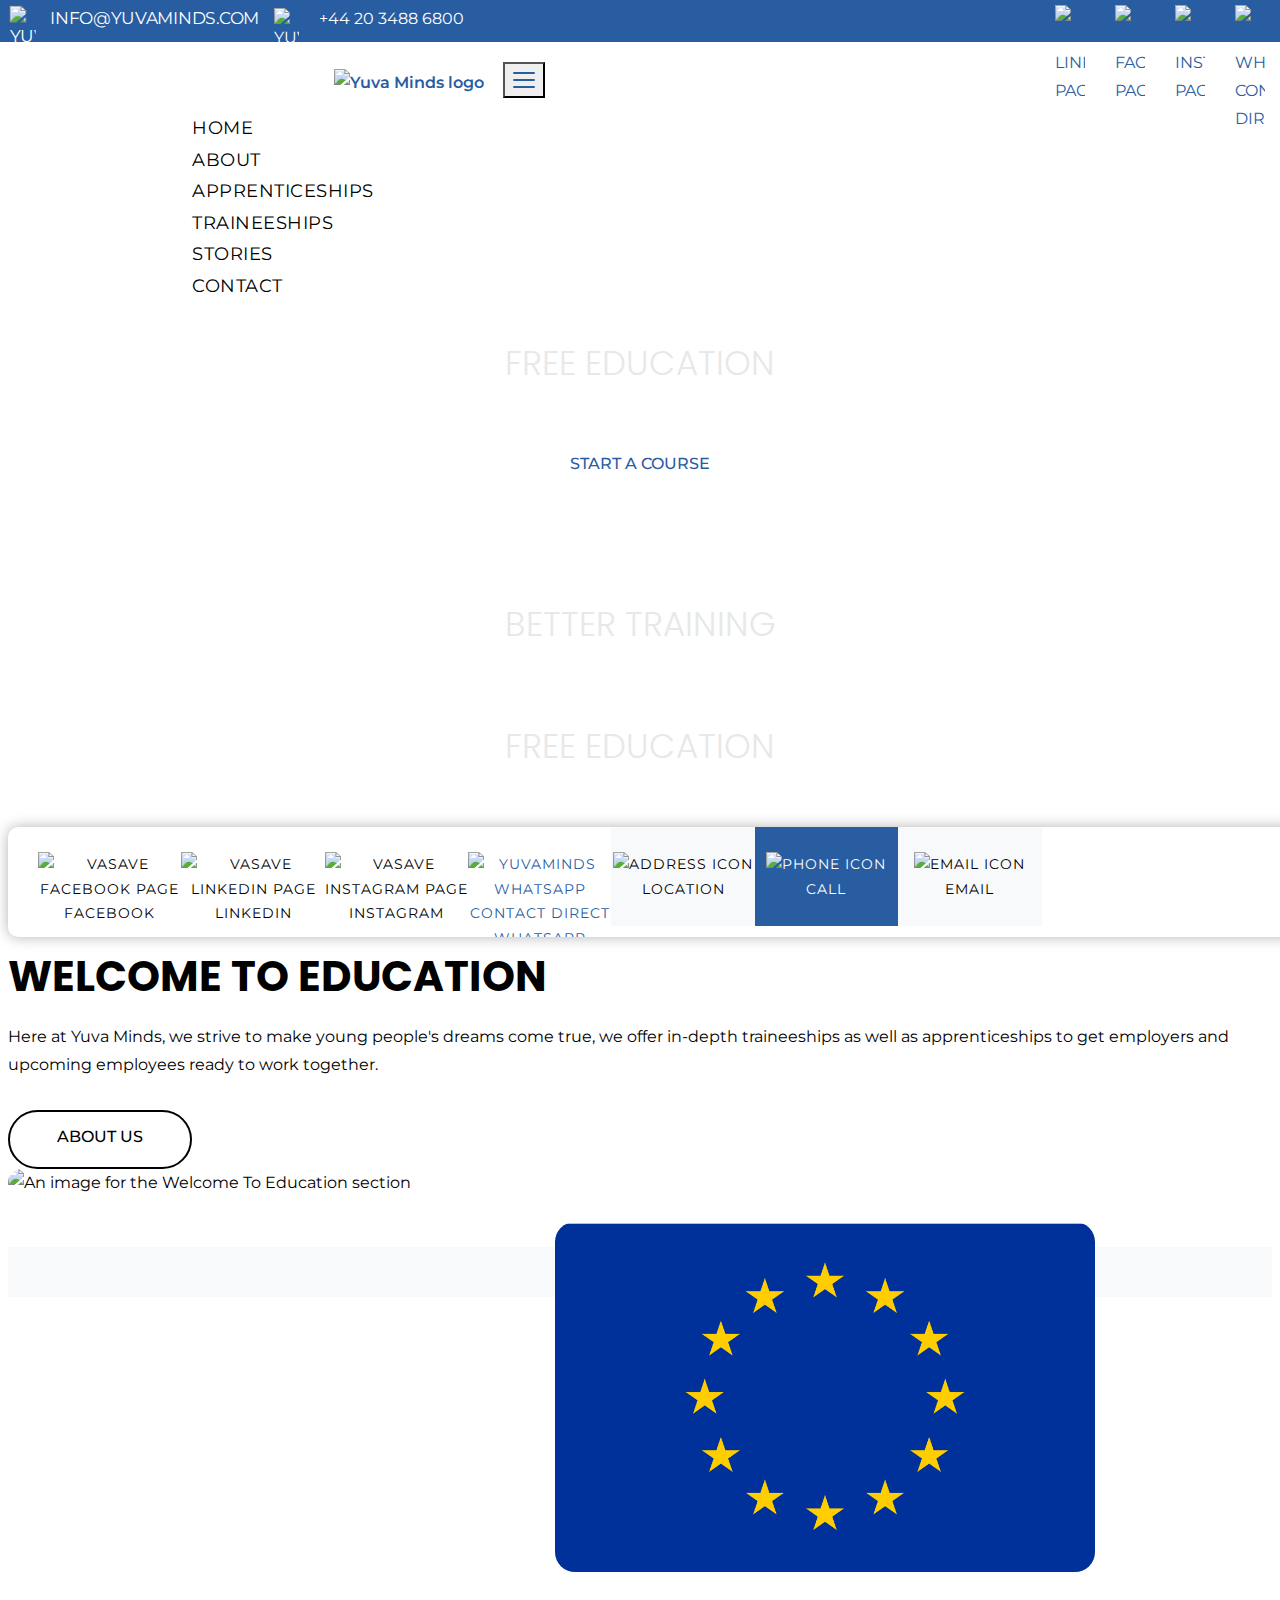
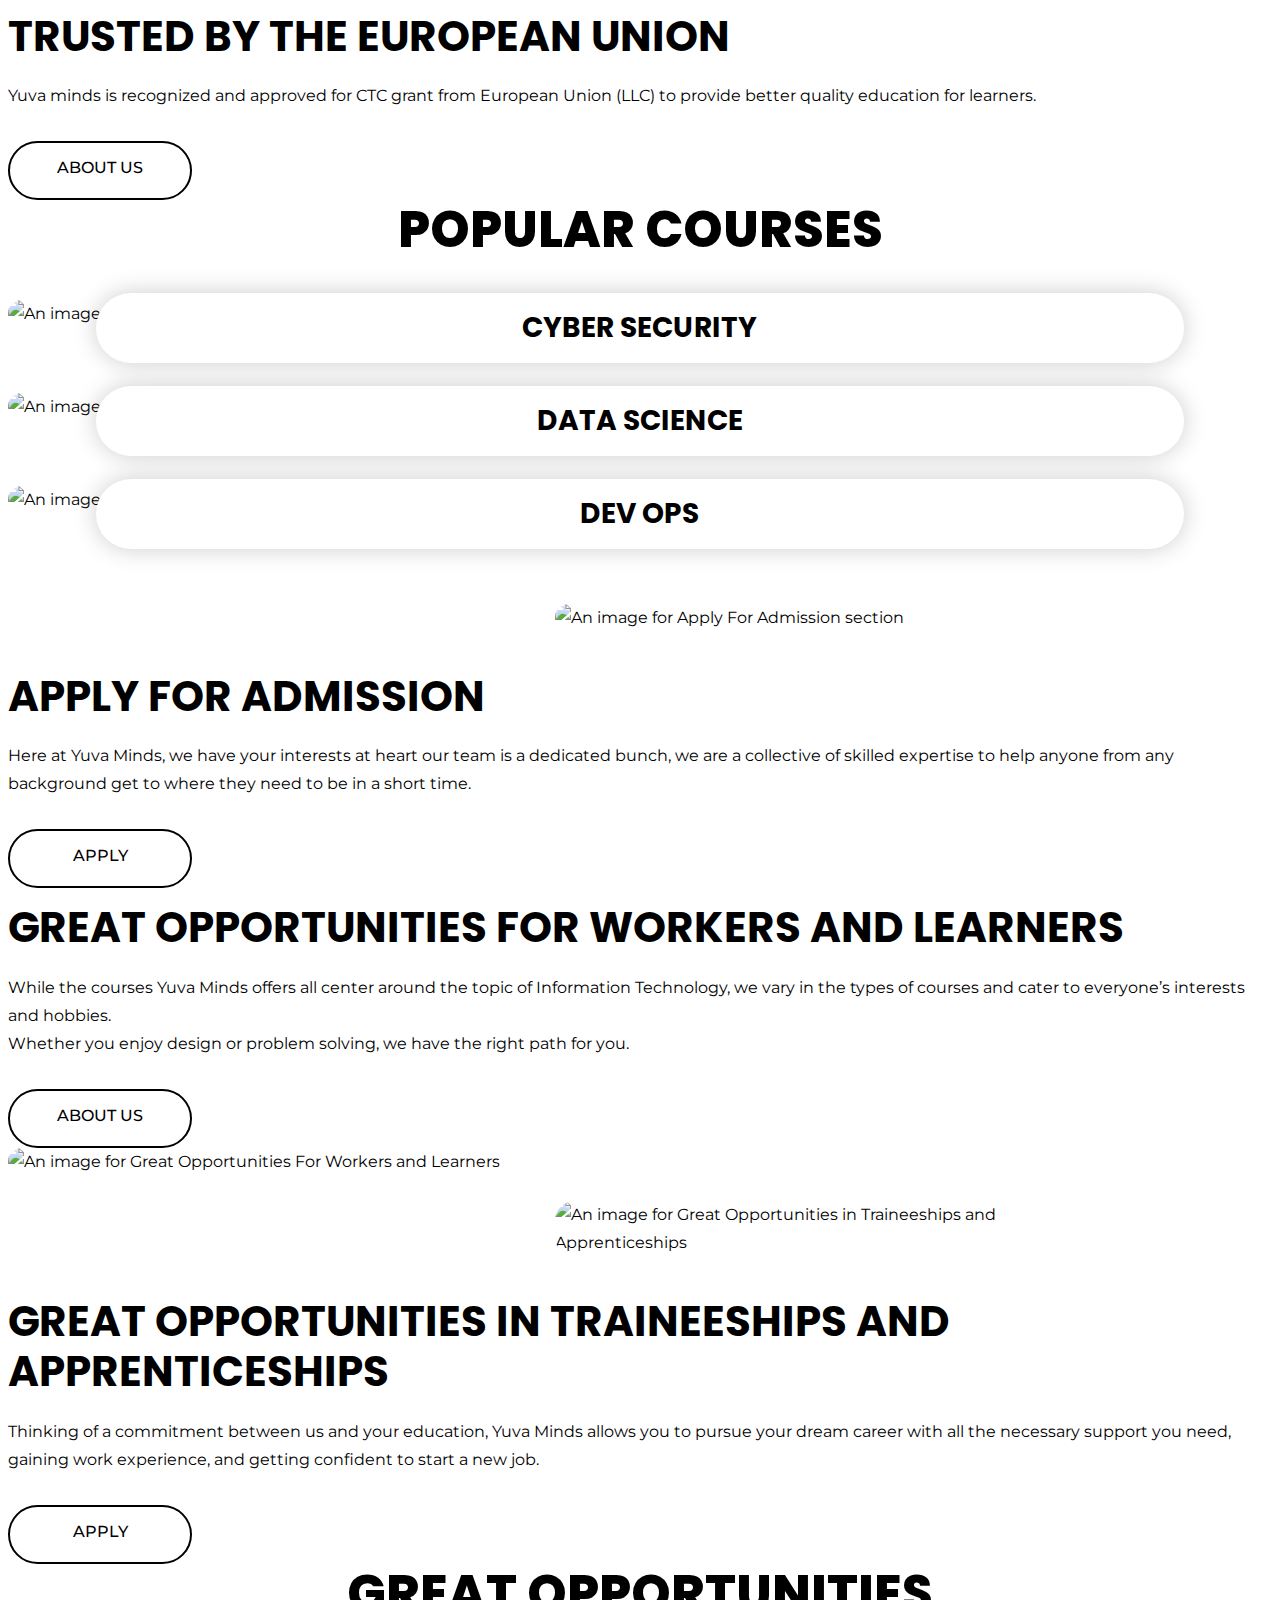
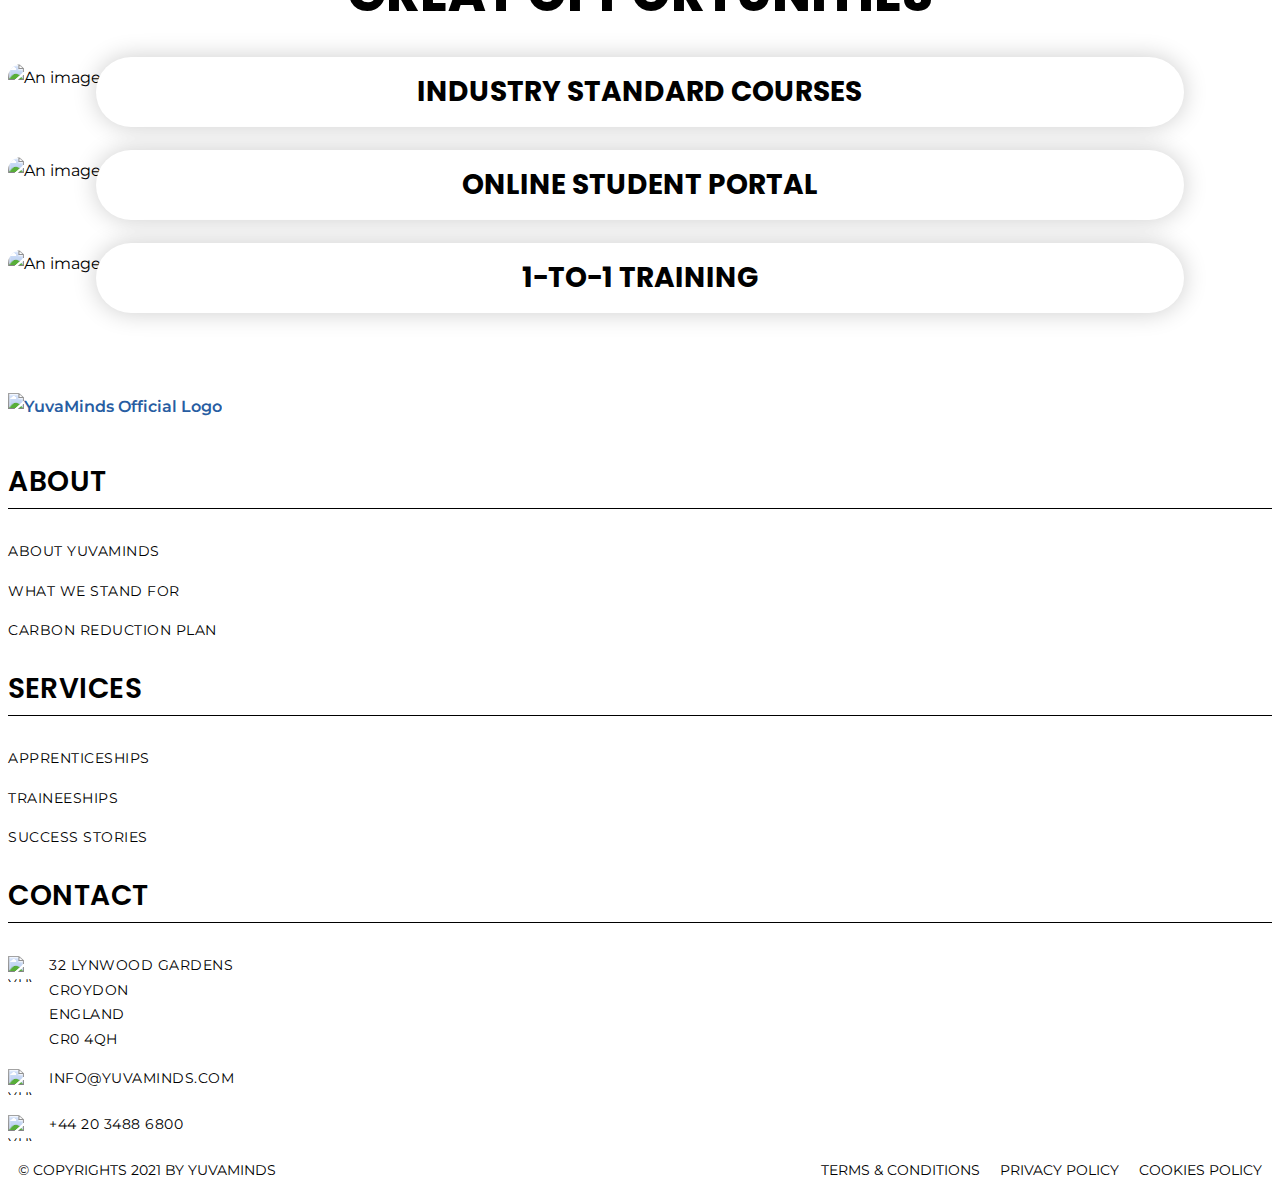
==== commit 7259b4f7: "Update index.html" ====
--- a/index.html
+++ b/index.html
@@ -406,6 +406,7 @@
 					<ul> 
 						<li><a href="/about.html">About YuvaMinds</a></li>
                         <li><a href="about-us/what-we-stand-for.html">What We Stand For</a></li>
+						<li><a href="/Carbonreductionplan.html">Carbon Reduction Plan</a></li>
 					</ul>
 			</div>
 		</div>
@@ -417,7 +418,7 @@
                         <li><a href="/apprenticeships.html">Apprenticeships</a></li>
                         <li><a href="/traineeships.html">Traineeships</a></li>
                         <li><a href="/success-stories.html">Success Stories</a></li>
-			<li><a href="pdf/Yuva Minds Ltd Carbon Redution Plan.pdf">Carbon Reduction Plan</a></li>
+			
 				
                     </ul>
             </div>
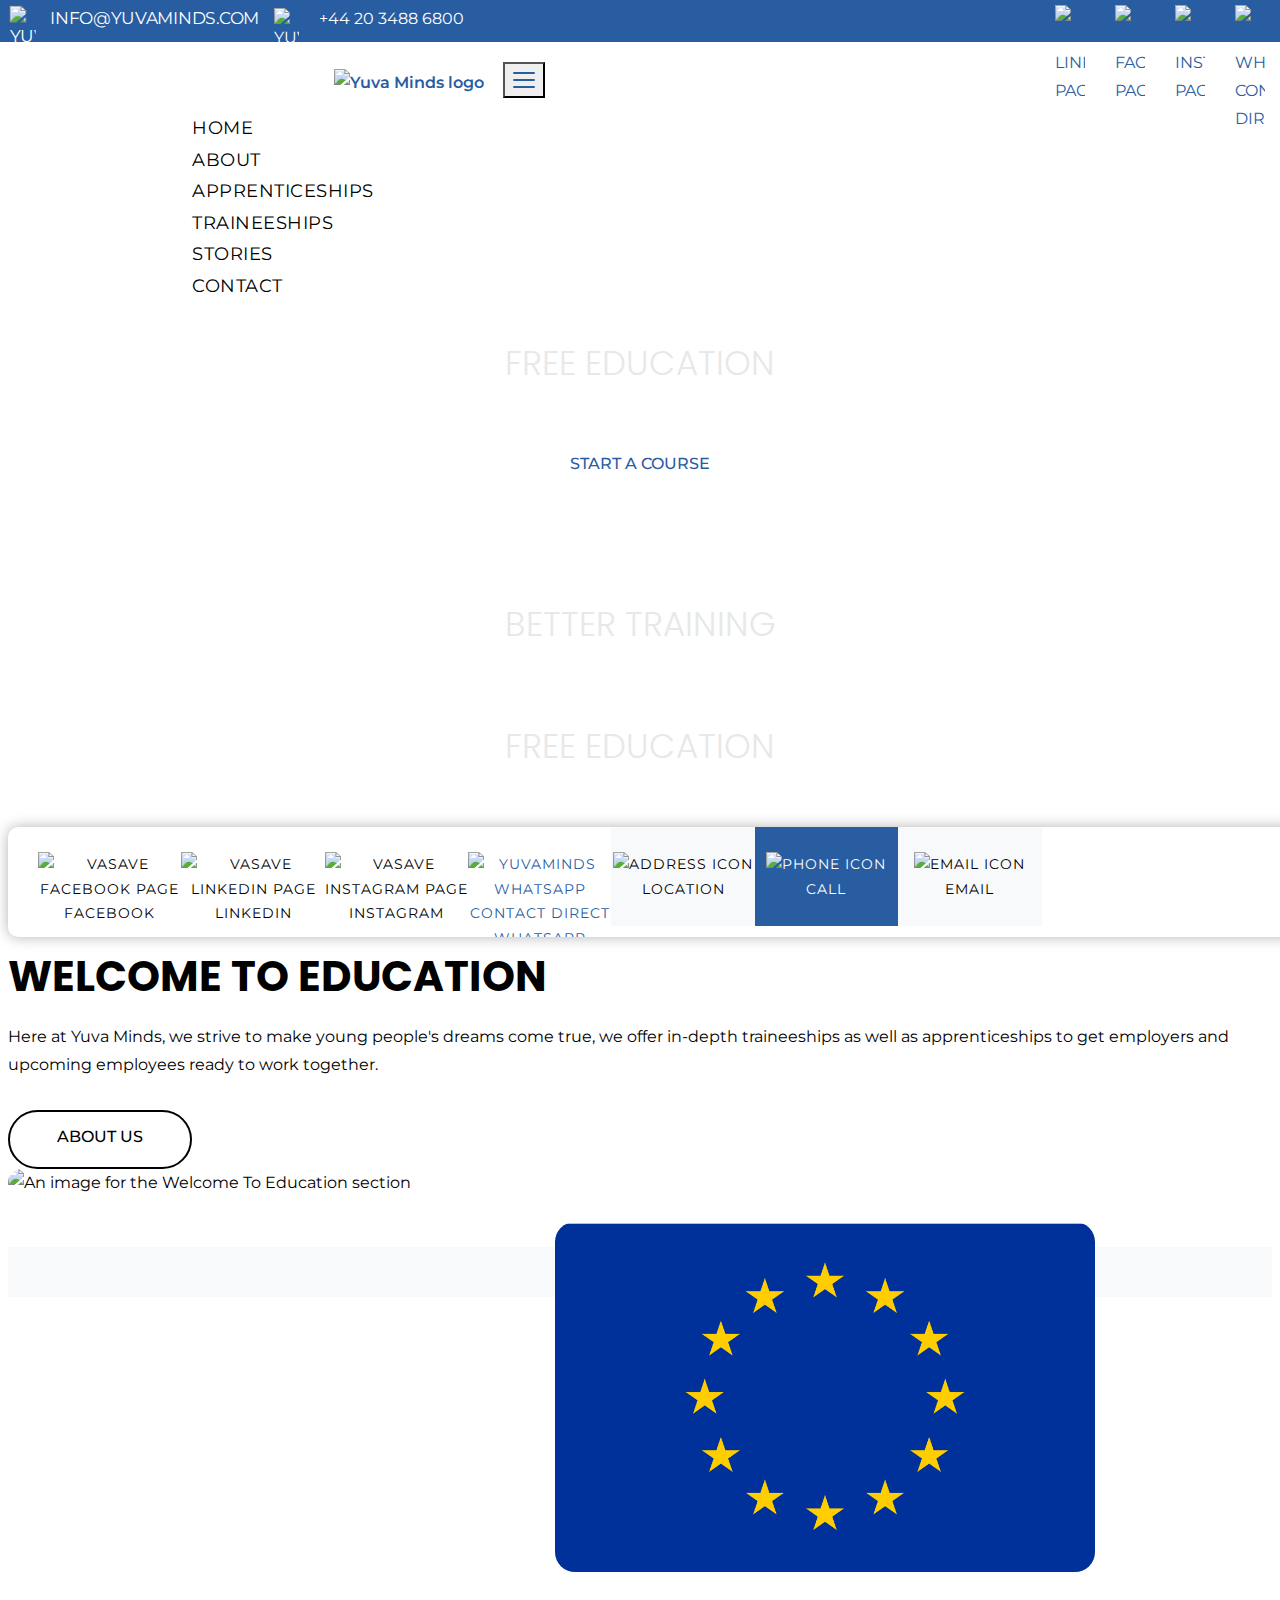
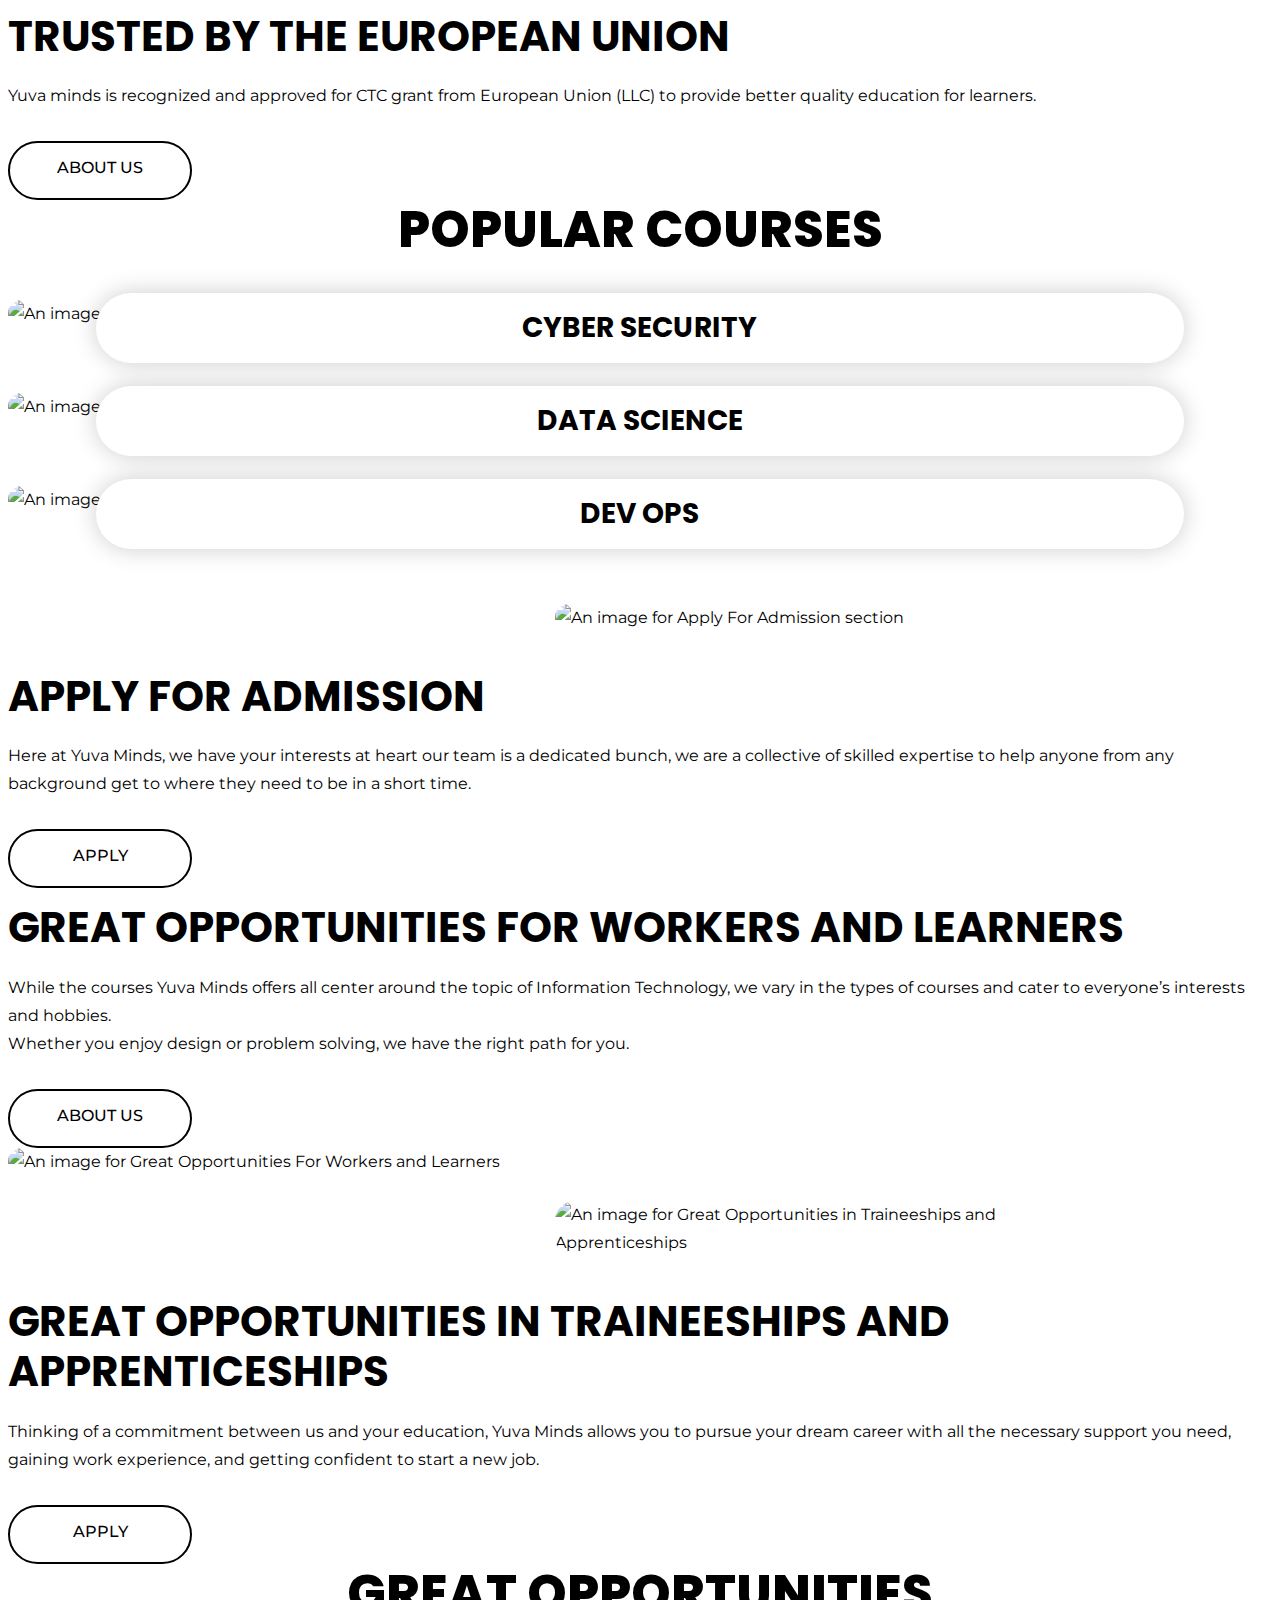
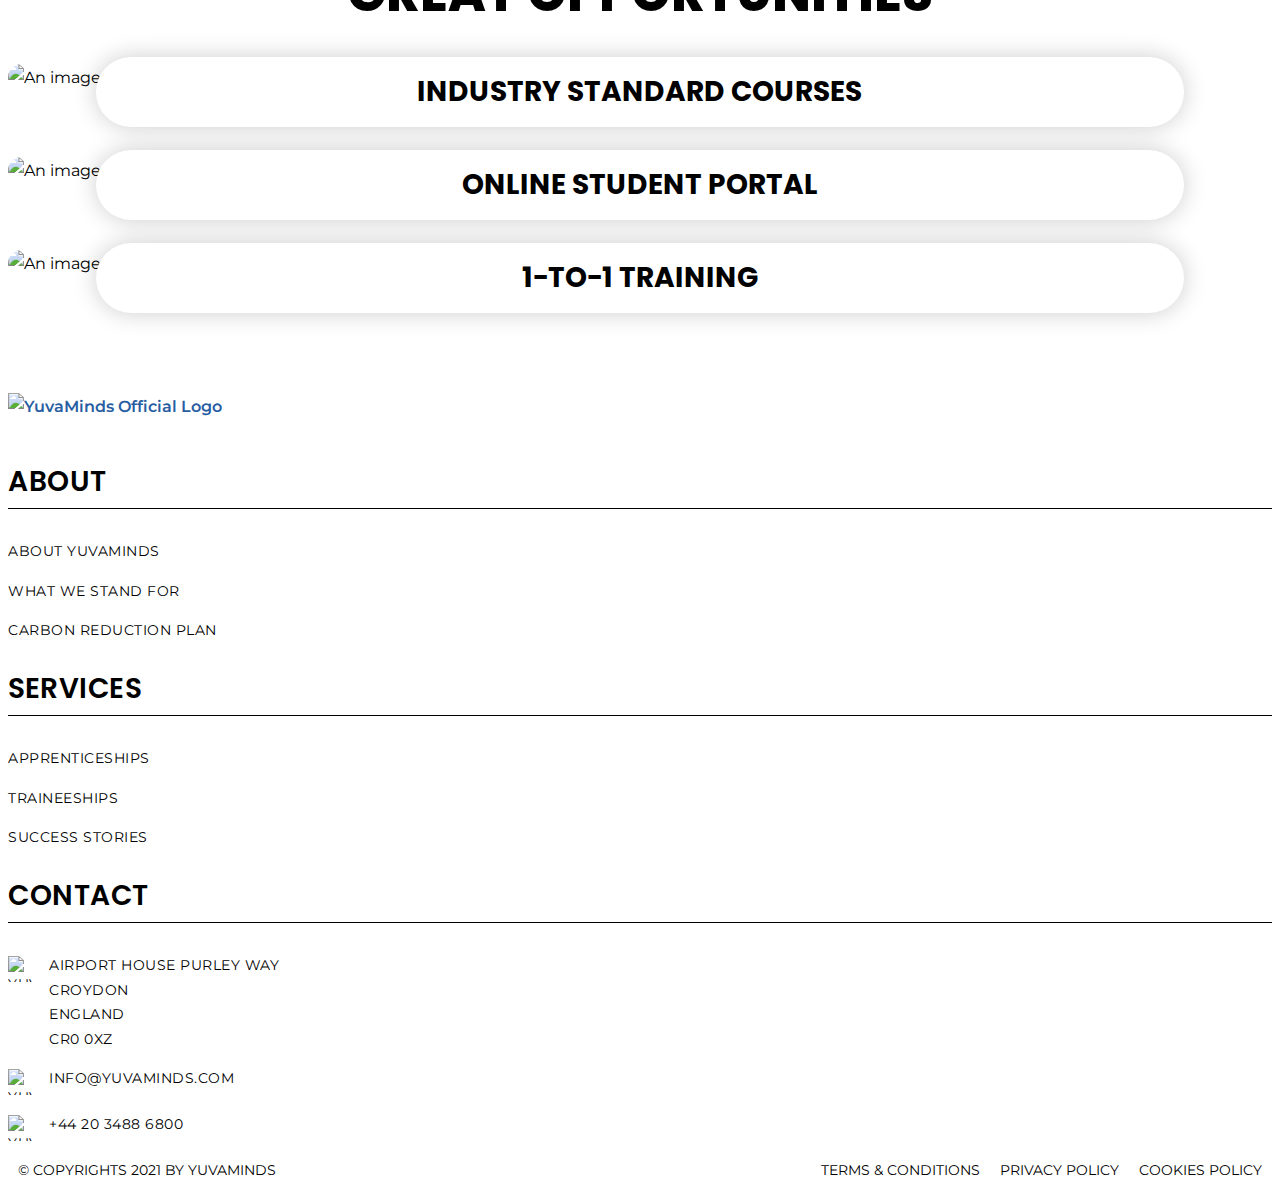
==== commit 4dcbb09e: "Update index.html" ====
--- a/index.html
+++ b/index.html
@@ -428,7 +428,7 @@
 			<div class="footer_blog full white_fonts">
                 <h5>Contact</h5>
 					<ul class="full footer_content">
-						<li><img src="./images/icons/address_icon.png" alt="YuvaMinds Address" />32 Lynwood Gardens<br />Croydon<br />England<br />CR0 4QH</li>
+						<li><img src="./images/icons/address_icon.png" alt="YuvaMinds Address" />Airport House Purley Way<br />Croydon<br />England<br />CR0 0XZ</li>
 						<li><img src="./images/icons/email_sealed_icon_fill.png" alt="YuvaMinds Solutions Email Address">info@yuvaminds.com</li>
 						<li><img src="./images/icons/landline_icon_fill.png" alt="YuvaMinds Phone Number">+44 20 3488 6800</li>
 					</ul>
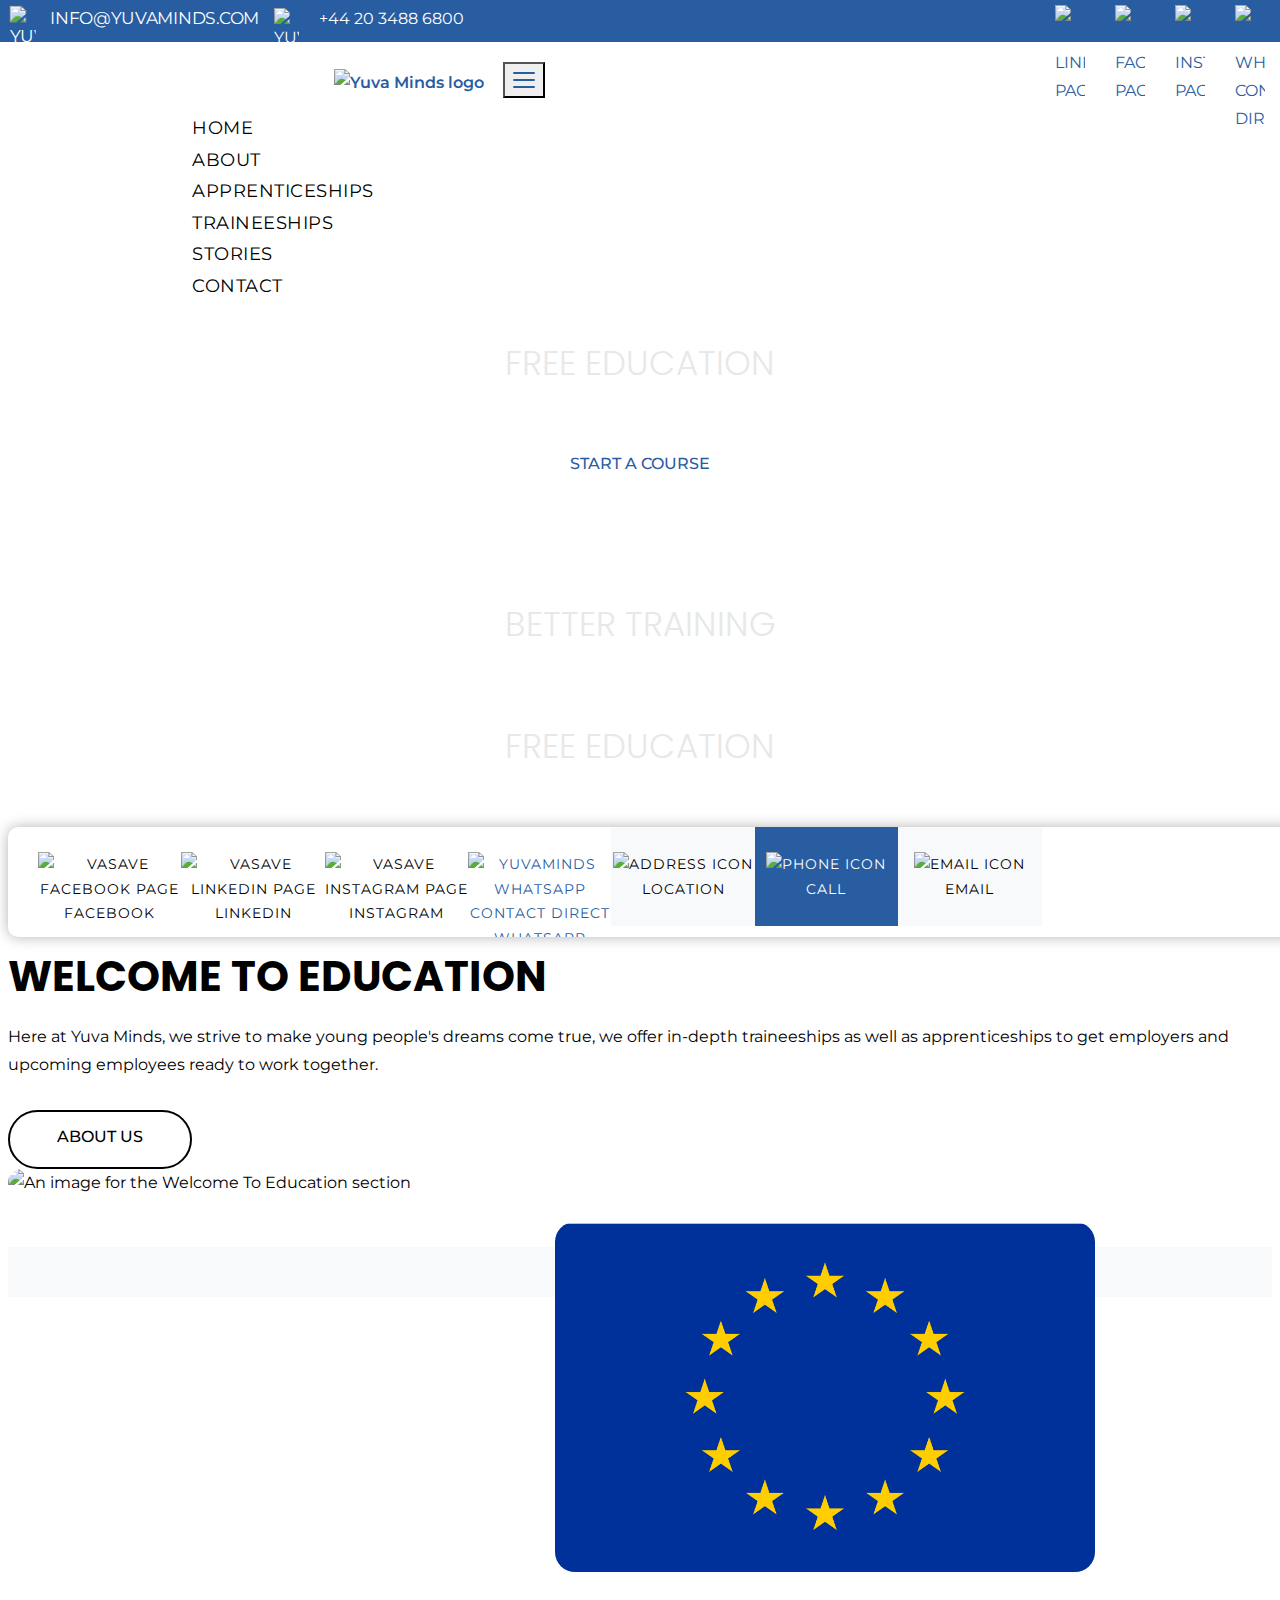
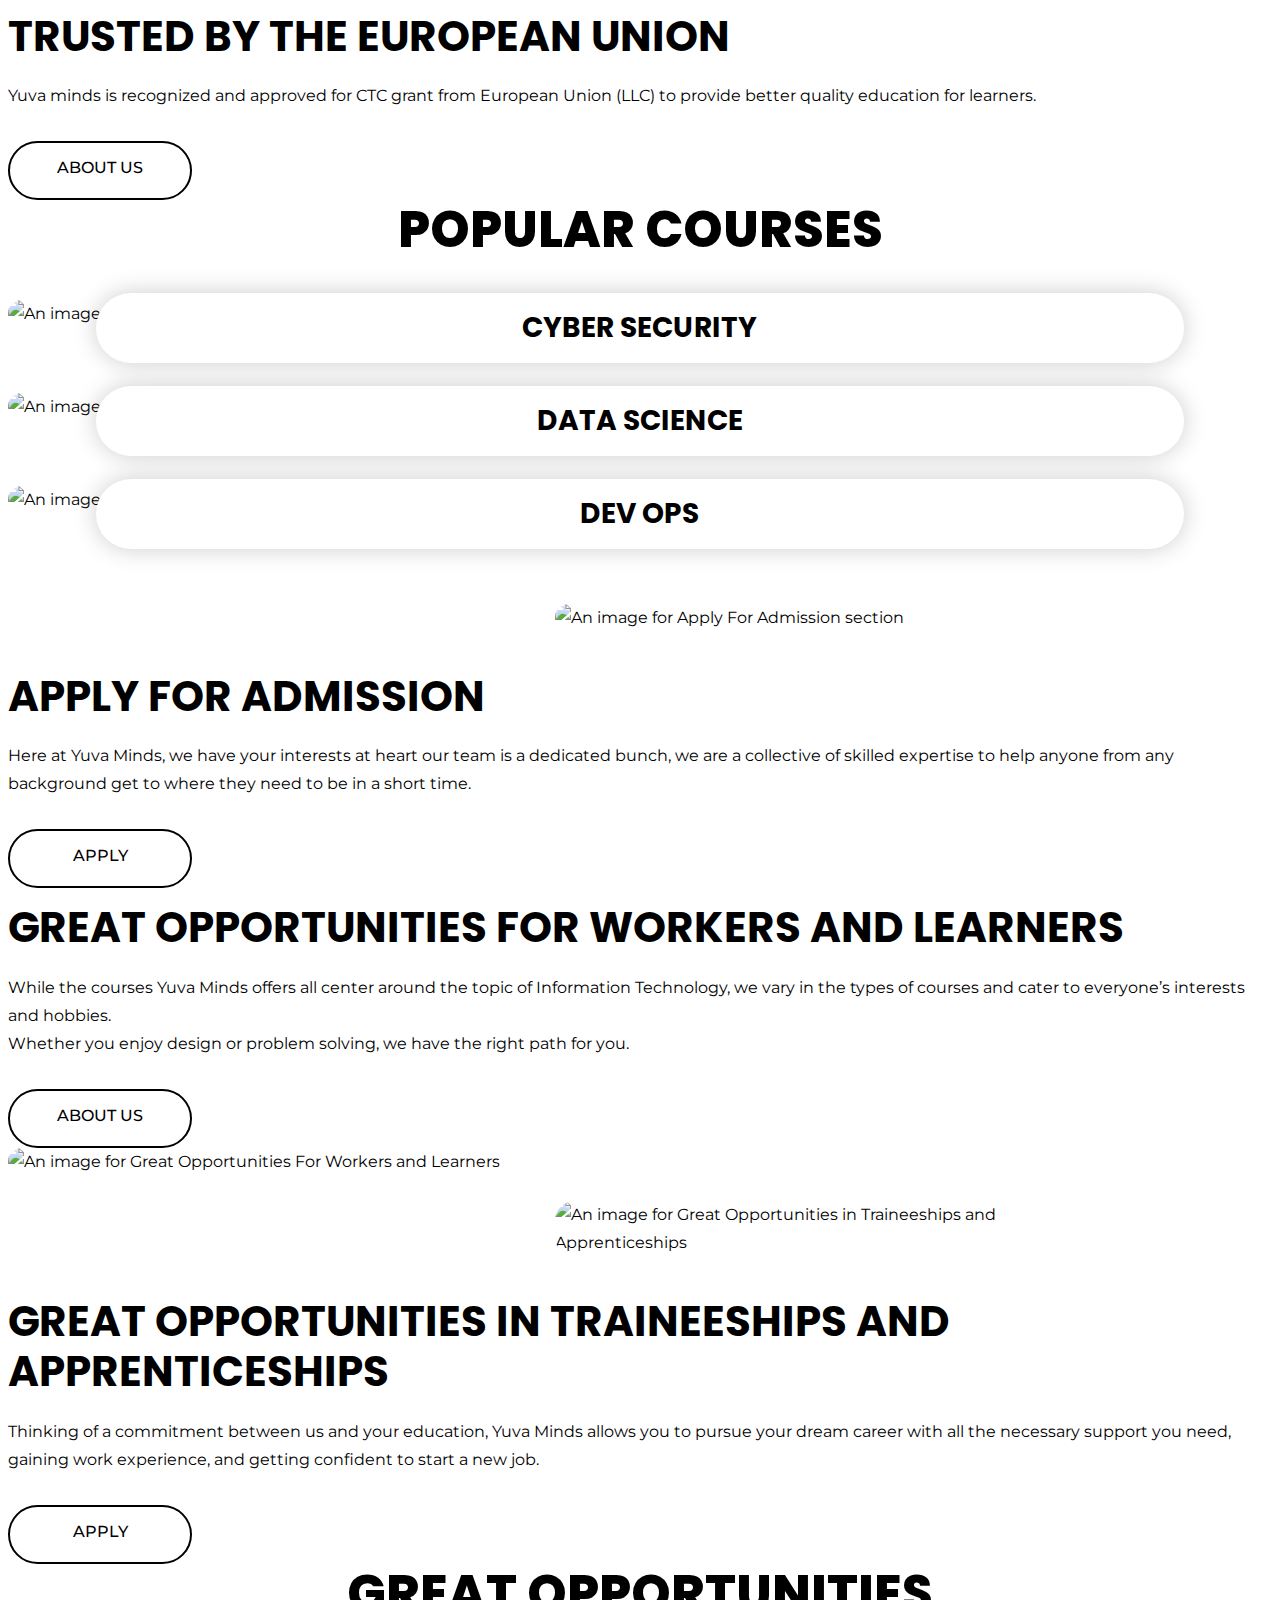
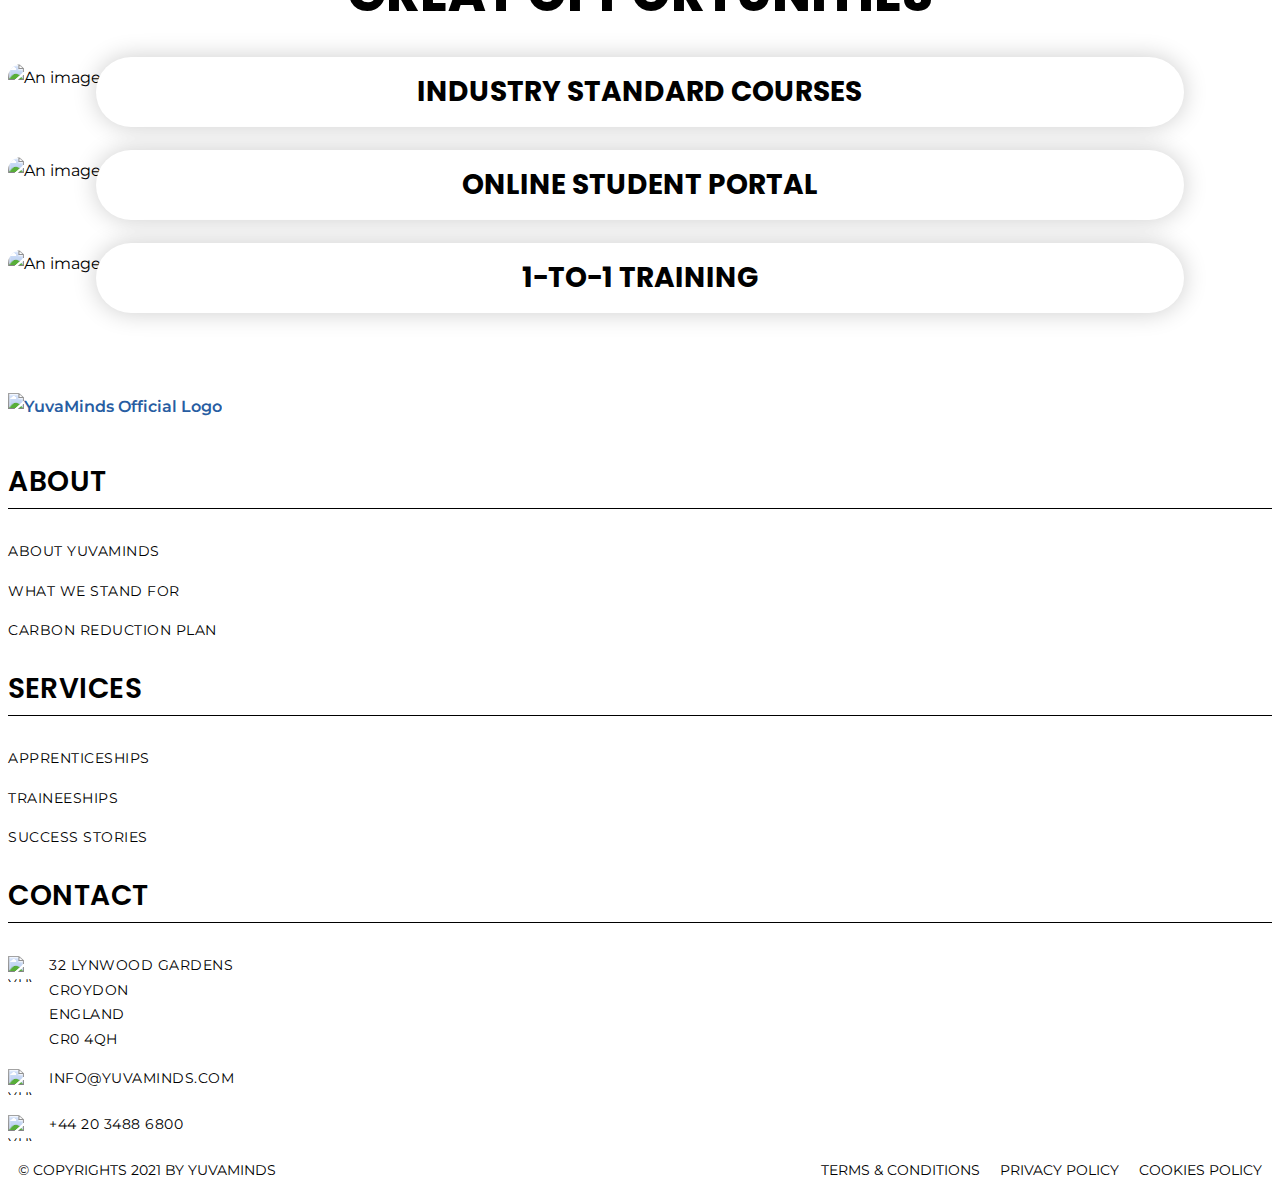
==== commit 711f42e1: "Update index.html" ====
--- a/index.html
+++ b/index.html
@@ -428,7 +428,7 @@
 			<div class="footer_blog full white_fonts">
                 <h5>Contact</h5>
 					<ul class="full footer_content">
-						<li><img src="./images/icons/address_icon.png" alt="YuvaMinds Address" />Airport House Purley Way<br />Croydon<br />England<br />CR0 0XZ</li>
+						<li><img src="./images/icons/address_icon.png" alt="YuvaMinds Address" />32 Lynwood Gardens<br />Croydon<br />England<br />CR0 4QH</li>
 						<li><img src="./images/icons/email_sealed_icon_fill.png" alt="YuvaMinds Solutions Email Address">info@yuvaminds.com</li>
 						<li><img src="./images/icons/landline_icon_fill.png" alt="YuvaMinds Phone Number">+44 20 3488 6800</li>
 					</ul>
